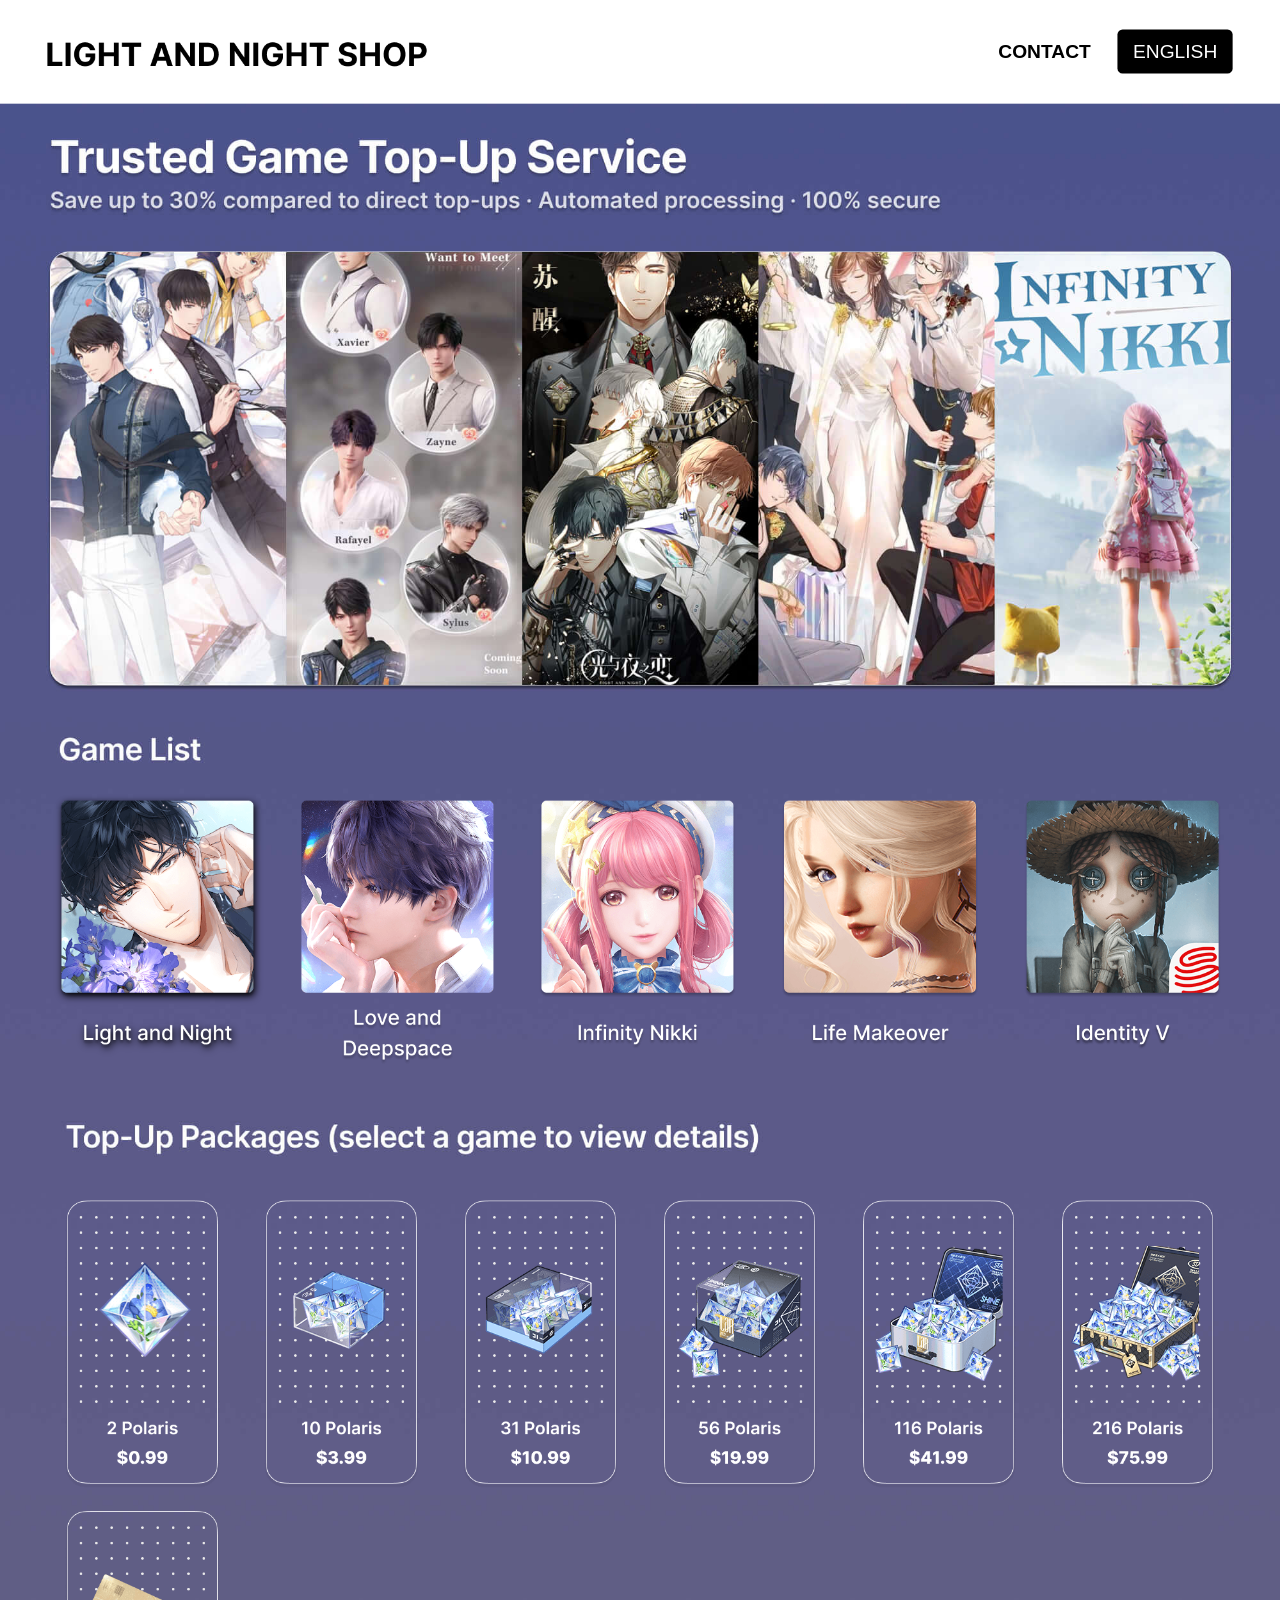
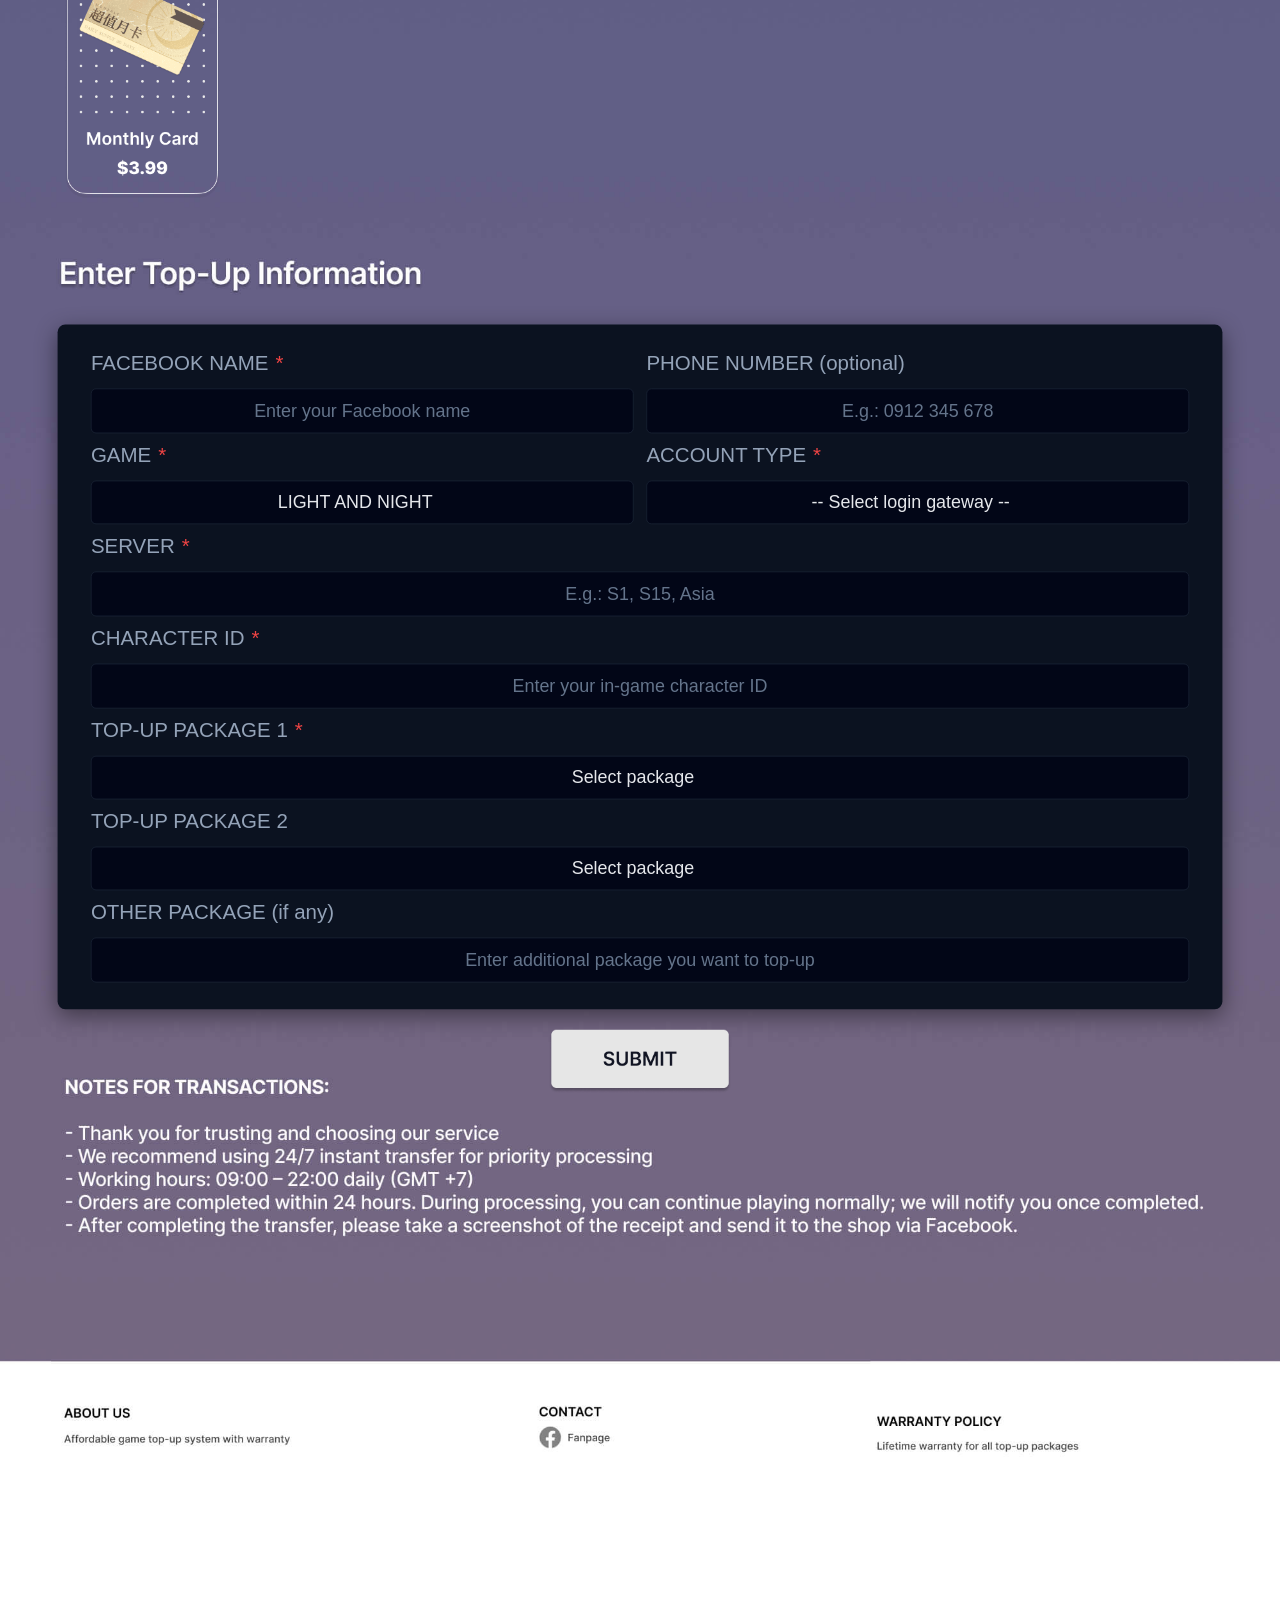
==== en/index.html @ 297139d0 "up" ====
<!doctype html>
<html lang="en">
  <head>
    <meta charset="utf-8" />
    <meta
      name="viewport"
      content="width=device-width,height=device-height,initial-scale=1,user-scalable=no;user-scalable=0;"
    />
    <title>Light And Night Shop</title>
     <meta property="og:image" content="../assets/main/images/thumb-en.png">
    <link
      rel="stylesheet"
      href="../assets/main/images/libraryMainsite-1.1.1.css"
    />
    <link
      rel="preload"
      href="../assets/main/images/libraryMainsite-1.1.1.js"
      as="script"
    />
    <link rel="stylesheet" href="../web.css" />
    <script src="../assets/main/images/fancybox.js"></script>
    <link rel="stylesheet" href="../assets/main/images/fancybox.css" />
    <!-- Google Tag Manager -->
<script>(function(w,d,s,l,i){w[l]=w[l]||[];w[l].push({'gtm.start':
new Date().getTime(),event:'gtm.js'});var f=d.getElementsByTagName(s)[0],
j=d.createElement(s),dl=l!='dataLayer'?'&l='+l:'';j.async=true;j.src=
'https://www.googletagmanager.com/gtm.js?id='+i+dl;f.parentNode.insertBefore(j,f);
})(window,document,'script','dataLayer','GTM-PRLCZ9PH');</script>
<!-- End Google Tag Manager -->
  </head>
  <body class="en">
    <!-- Google Tag Manager (noscript) -->
<noscript><iframe src="https://www.googletagmanager.com/ns.html?id=GTM-PRLCZ9PH"
height="0" width="0" style="display:none;visibility:hidden"></iframe></noscript>
<!-- End Google Tag Manager (noscript) -->

    <div class="MS__layer-loading"><div class="lds-dual-ring"></div></div>
    <div class="layer-rotate" style="display: none">
      <img src="../assets/main/images/layerRotate.gif" loading="lazy" />
    </div>
    <div id="MS__wrapper">
      <section id="web-header">
        <div class="background">
          <img
            src="../assets/web-header/images/bg-en.jpg"
            alt="background"
            class="MS__pc"
          />
          <img
            src="../assets/web-header/images/bg-mb-en.jpg"
            alt="background"
            class="MS__mb"
          />
        </div>
        <div class="content">
          <a
            href="https://www.facebook.com/profile.php?id=61579528781466&mibextid=wwXIfr&rdid=nhiEL1tbycbv2c5R&share_url=https%3A%2F%2Fwww.facebook.com%2Fshare%2F18A13CQRGF%2F%3Fmibextid%3DwwXIfr#"
            target="_blank"
            class="fake-link"
          ></a>
          <div class="list-items">
            <a href="#" class="MS__hover"
              ><img src="../assets/web-header/images/item-1.png" alt="item-1" /></a
            ><a href="#" class="MS__hover"
              ><img src="../assets/web-header/images/item-2.png" alt="item-2" /></a
            ><a href="#" class="MS__hover"
              ><img src="../assets/web-header/images/item-3.png" alt="item-3" /></a
            ><a href="#" class="MS__hover"
              ><img src="../assets/web-header/images/item-4.png" alt="item-4" /></a
            ><a href="#" class="MS__hover"
              ><img src="../assets/web-header/images/item-5.png" alt="item-5"
            /></a>
          </div>
          <img
            src="../assets/web-header/images/goinap-en/PC/item-1.png"
            alt="item-1"
            class="item-detail MS__pc"
          />
          <img
            src="../assets/web-header/images/goinap-en/PC/item-2.png"
            alt="item-2"
            class="item-detail MS__pc"
          />
          <img
            src="../assets/web-header/images/goinap-en/PC/item-3.png"
            alt="item-3"
            class="item-detail MS__pc"
          />
          <img
            src="../assets/web-header/images/goinap-en/PC/item-4.png"
            alt="item-4"
            class="item-detail MS__pc"
          />
          <img
            src="../assets/web-header/images/goinap-en/PC/item-5.png"
            alt="item-5"
            class="item-detail MS__pc"
          />
          <img
            src="../assets/web-header/images/goinap-en/MB/item-1.png"
            alt="item-1"
            class="item-detail MS__mb"
          />
          <img
            src="../assets/web-header/images/goinap-en/MB/item-2.png"
            alt="item-2"
            class="item-detail MS__mb"
          />
          <img
            src="../assets/web-header/images/goinap-en/MB/item-3.png"
            alt="item-3"
            class="item-detail MS__mb"
          />
          <img
            src="../assets/web-header/images/goinap-en/MB/item-4.png"
            alt="item-4"
            class="item-detail MS__mb"
          />
          <img
            src="../assets/web-header/images/goinap-en/MB/item-5.png"
            alt="item-5"
            class="item-detail MS__mb"
          />
          <div class="form-submit">
            <form class="form">
              <div class="form-row">
                <div class="form-group">
                  <label>FACEBOOK NAME <span>*</span></label>
                  <input placeholder="Enter your Facebook name" />
                </div>
                <div class="form-group">
                  <label>PHONE NUMBER (optional)</label>
                  <input placeholder="E.g.: 0912 345 678" />
                </div>
              </div>
              <div class="form-row">
                <div class="form-group">
                  <label>GAME <span>*</span></label>
                  <select id="game-select" required>
                    <option value="">-- Select game --</option>
                  </select>
                </div>
                <div class="form-group">
                  <label>ACCOUNT TYPE <span>*</span></label>
                  <select id="login-select" required>
                    <option>-- Select login gateway --</option>
                  </select>
                </div>
              </div>
              <div class="form-group">
                <label>SERVER <span>*</span></label>
                <input placeholder="E.g.: S1, S15, Asia" required />
              </div>
              <div class="form-group">
                <label>CHARACTER ID <span>*</span></label>
                <input placeholder="Enter your in-game character ID" required />
              </div>
              <div class="form-group">
                <label>TOP-UP PACKAGE 1 <span>*</span></label>
                <select id="package-1-select" required>
                  <option>Select package</option>
                </select>
              </div>
              <div class="form-group">
                <label>TOP-UP PACKAGE 2</label>
                <select id="package-2-select">
                  <option>Select package</option>
                </select>
              </div>
              <div class="form-group">
                <label>OTHER PACKAGE (if any)</label>
                <input
                  placeholder="Enter additional package you want to top-up"
                />
              </div>
              <button type="submit" class="btn-submit MS__hover">
                <img
                  src="../assets/web-header/images/button-en.png"
                  alt="Submit"
                />
              </button>
            </form>
          </div>
        </div>
      </section>
      <div style="display: none" id="success-modal" class="success-modal">
        <div class="success-content">
          <h3>Submission successful</h3>
          <p>Thank you — we have received your information.</p>
        </div>
      </div>
    </div>
    <div class="MS__outer">
      <section id="web-navigation">
        <div class="background">
          <img
            src="../assets/web-navigation/images/bg.jpg"
            alt="background"
            class="MS__pc"
          />
          <img
            src="../assets/web-navigation/images/bg-mb.jpg"
            alt="background"
            class="MS__mb"
          />
        </div>
        <div class="content">
          <a
            href="https://www.facebook.com/profile.php?id=61579528781466&mibextid=wwXIfr&rdid=nhiEL1tbycbv2c5R&share_url=https%3A%2F%2Fwww.facebook.com%2Fshare%2F18A13CQRGF%2F%3Fmibextid%3DwwXIfr#"
            target="_blank"
            >Contact</a
          >
          <div class="box">
            <a
              href="#"
              class="language MJ__toogleActive"
              data-target=".language-sub"
              >English</a
            >
            <a href="https://longmipay-shop.com" class="language language-sub">VietNam</a>
          </div>
        </div>
      </section>
    </div>
    <script>
      var currentPool;
      var varMS = {
        H5: false,
        scaleWidthPC: 2000,
        scaleWidthMB: 768,
        bundles: {
          jquery: true,
          fancybox: false,
          lodash: false,
          swiper: false,
          animate: false,
        },
        callbacks: {
          scaleRoot() {},
        },
      };
    </script>
    <script src="../assets/main/images/libraryMainsite-1.1.1.js"></script>
    <script src="../web.js"></script>
    <link rel="stylesheet" href="../web-sprite.css" />
  </body>
</html>
---- assets/main/images/libraryMainsite-1.1.1.css ----
html{overflow-y:auto;overflow-x:hidden;scroll-behavior:smooth}body{margin:0;padding:0;overflow:hidden;width:100%;height:100%;scroll-behavior:smooth}#MS__wrapper{position:relative;transform-origin:top left;overflow-x:hidden;overflow-y:hidden}.MS__outer{position:fixed;top:0;left:0;bottom:0;right:0;pointer-events:none;height:1000px}@media(orientation: portrait){.MS__outer{height:auto}}@media(orientation: landscape){.MS__hover:hover{filter:brightness(120%);cursor:pointer}}.MS__off{filter:grayscale(1);pointer-events:none}.MS__active{pointer-events:auto}.MS__received{filter:grayscale(0.7);pointer-events:none}.MS__pc{display:block !important}@media(orientation: portrait){.MS__pc{display:none !important}}.MS__mb{display:none !important}@media(orientation: portrait){.MS__mb{display:block !important}}.MS__popup{z-index:-1;width:100%;height:100%;position:absolute;transition:all .3s;display:none}.MS__popup.active{z-index:10;pointer-events:auto;display:block}.MS__popup .MS__opacity{position:absolute;width:100%;height:100%;background:rgba(5,5,5,.9)}.MS__popup .MS__box{display:inline-block;position:absolute;left:50%;transform:translateX(-50%);top:60px}.MS__popup .MS__box .MS__popup-close{display:block;position:absolute;z-index:10}.MS__popup .MS__box .MS__content{position:absolute;top:0;left:0;width:100%;height:100%;box-sizing:border-box}.MS__popup .template_history .table_history{width:100%;overflow-y:auto;scrollbar-width:thin;scrollbar-color:#aaa #ccc}.MS__popup .template_history .table_history::-webkit-scrollbar{width:6px}.MS__popup .template_history .table_history::-webkit-scrollbar-thumb{border-radius:10px}.MS__popup .template_history .table_history::-webkit-scrollbar-track{box-shadow:inset 0 0 5px #ccc;border-radius:10px}.MS__popup .template_history .table_history table{width:98%;margin:0 auto}.MS__popup .template_history nav .pagination>li{display:inline-block;margin-right:5px;margin-left:5px}.MS__popup .template_history nav .pagination>li>a{color:#000;float:left;text-decoration:none !important}.MS__popup .template_history nav .pagination>li>a.page-link,.MS__popup .template_history nav .page-next{padding:5px 14px}.MS__popup .template_history nav .pagination{text-align:center}.MS__popup .template_history nav .pagination{display:flex;align-items:center;justify-content:center}@font-face{font-family:"Roboto-Regular";src:url(assets/main/font/Roboto-Regular.ttf);font-display:swap}.MS__Roboto-Regular{font-family:"Roboto-Regular"}@font-face{font-family:"Barlow-Regular";src:url(assets/main/font/Barlow-Regular.ttf);font-display:swap}.MS__Barlow-Regular{font-family:"Barlow-Regular"}@font-face{font-family:"Felis-Black";src:url(assets/main/font/Felis-Black.otf);font-display:swap}.MS__Felis-Black{font-family:"Felis-Black"}@font-face{font-family:"Beaufortforlol-Bold";src:url(assets/main/font/BEAUFORTFORLOL-BOLD.TTF);font-display:swap}.MS__Beaufortforlol-Bold{font-family:"Beaufortforlol-Bold"}@font-face{font-family:"HongLeiXingShu-Regular";src:url(assets/main/font/HongLeiXingShu.otf);font-display:swap}.MS__HongLeiXingShu-Regular{font-family:"HongLeiXingShu-Regular"}@font-face{font-family:"SVN-Agency-FB-Bold";src:url(assets/main/font/SVN-Agency-FB-bold.ttf);font-display:swap}.MS__SVN-Agency-FB-Bold{font-family:"SVN-Agency-FB-Bold"}@font-face{font-family:"Tahoma-Regular";src:url(assets/main/font/TAHOMA.TTF);font-display:swap}.MS__Tahoma-Regular{font-family:"Tahoma-Regular"}@font-face{font-family:"Signika-Regular";src:url(assets/main/font/Signika-Regular.ttf);font-display:swap}.MS__Signika-Regular{font-family:"Signika-Regular"}@font-face{font-family:"Philosopher-Regular";src:url(assets/main/font/Philosopher-Regular.ttf);font-display:swap}.MS__Philosopher-Regular{font-family:"Philosopher-Regular"}@font-face{font-family:"NotoSansThai-Regular";src:url(assets/main/font/NotoSansThai-Regular.ttf);font-display:swap}.MS__NotoSansThai-Regular{font-family:"NotoSansThai-Regular"}@font-face{font-family:"iCielCadena";src:url(assets/main/font/iCielCadena.otf);font-display:swap}.MS__iCielCadena{font-family:"iCielCadena"}@font-face{font-family:"UTM-Cafeta";src:url(assets/main/font/UTMCAFETA.ttf);font-display:swap}.MS__UTM-Cafeta{font-family:"UTM-Cafeta"}@font-face{font-family:"Sukhumvit-Set";src:url(assets/main/font/sukhumvit-set_bold.ttf);font-display:swap}.MS__Sukhumvit-Set{font-family:"Sukhumvit-Set"}.MS__mt-1{margin-top:10px !important;box-sizing:border-box}.MS__mt-2{margin-top:20px !important;box-sizing:border-box}.MS__mt-3{margin-top:30px !important;box-sizing:border-box}.MS__mt-4{margin-top:40px !important;box-sizing:border-box}.MS__mt-5{margin-top:50px !important;box-sizing:border-box}.MS__mt-6{margin-top:60px !important;box-sizing:border-box}.MS__mt-7{margin-top:70px !important;box-sizing:border-box}.MS__mt-8{margin-top:80px !important;box-sizing:border-box}.MS__mt-9{margin-top:90px !important;box-sizing:border-box}.MS__mt-10{margin-top:100px !important;box-sizing:border-box}.MS__ml-1{margin-left:10px !important;box-sizing:border-box}.MS__ml-2{margin-left:20px !important;box-sizing:border-box}.MS__ml-3{margin-left:30px !important;box-sizing:border-box}.MS__ml-4{margin-left:40px !important;box-sizing:border-box}.MS__ml-5{margin-left:50px !important;box-sizing:border-box}.MS__ml-6{margin-left:60px !important;box-sizing:border-box}.MS__ml-7{margin-left:70px !important;box-sizing:border-box}.MS__ml-8{margin-left:80px !important;box-sizing:border-box}.MS__ml-9{margin-left:90px !important;box-sizing:border-box}.MS__ml-10{margin-left:100px !important;box-sizing:border-box}.MS__mr-1{margin-right:10px !important;box-sizing:border-box}.MS__mr-2{margin-right:20px !important;box-sizing:border-box}.MS__mr-3{margin-right:30px !important;box-sizing:border-box}.MS__mr-4{margin-right:40px !important;box-sizing:border-box}.MS__mr-5{margin-right:50px !important;box-sizing:border-box}.MS__mr-6{margin-right:60px !important;box-sizing:border-box}.MS__mr-7{margin-right:70px !important;box-sizing:border-box}.MS__mr-8{margin-right:80px !important;box-sizing:border-box}.MS__mr-9{margin-right:90px !important;box-sizing:border-box}.MS__mr-10{margin-right:100px !important;box-sizing:border-box}.MS__mb-1{margin-bottom:10px !important;box-sizing:border-box}.MS__mb-2{margin-bottom:20px !important;box-sizing:border-box}.MS__mb-3{margin-bottom:30px !important;box-sizing:border-box}.MS__mb-4{margin-bottom:40px !important;box-sizing:border-box}.MS__mb-5{margin-bottom:50px !important;box-sizing:border-box}.MS__mb-6{margin-bottom:60px !important;box-sizing:border-box}.MS__mb-7{margin-bottom:70px !important;box-sizing:border-box}.MS__mb-8{margin-bottom:80px !important;box-sizing:border-box}.MS__mb-9{margin-bottom:90px !important;box-sizing:border-box}.MS__mb-10{margin-bottom:100px !important;box-sizing:border-box}.MS__pt-1{padding-top:10px !important;box-sizing:border-box}.MS__pt-2{padding-top:20px !important;box-sizing:border-box}.MS__pt-3{padding-top:30px !important;box-sizing:border-box}.MS__pt-4{padding-top:40px !important;box-sizing:border-box}.MS__pt-5{padding-top:50px !important;box-sizing:border-box}.MS__pt-6{padding-top:60px !important;box-sizing:border-box}.MS__pt-7{padding-top:70px !important;box-sizing:border-box}.MS__pt-8{padding-top:80px !important;box-sizing:border-box}.MS__pt-9{padding-top:90px !important;box-sizing:border-box}.MS__pt-10{padding-top:100px !important;box-sizing:border-box}.MS__pl-1{padding-left:10px !important;box-sizing:border-box}.MS__pl-2{padding-left:20px !important;box-sizing:border-box}.MS__pl-3{padding-left:30px !important;box-sizing:border-box}.MS__pl-4{padding-left:40px !important;box-sizing:border-box}.MS__pl-5{padding-left:50px !important;box-sizing:border-box}.MS__pl-6{padding-left:60px !important;box-sizing:border-box}.MS__pl-7{padding-left:70px !important;box-sizing:border-box}.MS__pl-8{padding-left:80px !important;box-sizing:border-box}.MS__pl-9{padding-left:90px !important;box-sizing:border-box}.MS__pl-10{padding-left:100px !important;box-sizing:border-box}.MS__pr-1{padding-right:10px !important;box-sizing:border-box}.MS__pr-2{padding-right:20px !important;box-sizing:border-box}.MS__pr-3{padding-right:30px !important;box-sizing:border-box}.MS__pr-4{padding-right:40px !important;box-sizing:border-box}.MS__pr-5{padding-right:50px !important;box-sizing:border-box}.MS__pr-6{padding-right:60px !important;box-sizing:border-box}.MS__pr-7{padding-right:70px !important;box-sizing:border-box}.MS__pr-8{padding-right:80px !important;box-sizing:border-box}.MS__pr-9{padding-right:90px !important;box-sizing:border-box}.MS__pr-10{padding-right:100px !important;box-sizing:border-box}.MS__pb-1{padding-bottom:10px !important;box-sizing:border-box}.MS__pb-2{padding-bottom:20px !important;box-sizing:border-box}.MS__pb-3{padding-bottom:30px !important;box-sizing:border-box}.MS__pb-4{padding-bottom:40px !important;box-sizing:border-box}.MS__pb-5{padding-bottom:50px !important;box-sizing:border-box}.MS__pb-6{padding-bottom:60px !important;box-sizing:border-box}.MS__pb-7{padding-bottom:70px !important;box-sizing:border-box}.MS__pb-8{padding-bottom:80px !important;box-sizing:border-box}.MS__pb-9{padding-bottom:90px !important;box-sizing:border-box}.MS__pb-10{padding-bottom:100px !important;box-sizing:border-box}.MS__ps-t-1{position:relative !important;top:1px !important}.MS__ps-t-2{position:relative !important;top:2px !important}.MS__ps-t-3{position:relative !important;top:3px !important}.MS__ps-t-4{position:relative !important;top:4px !important}.MS__ps-t-5{position:relative !important;top:5px !important}.MS__ps-t-6{position:relative !important;top:6px !important}.MS__ps-t-7{position:relative !important;top:7px !important}.MS__ps-t-8{position:relative !important;top:8px !important}.MS__ps-t-9{position:relative !important;top:9px !important}.MS__ps-t-10{position:relative !important;top:10px !important}.MS__ps-t-11{position:relative !important;top:11px !important}.MS__ps-t-12{position:relative !important;top:12px !important}.MS__ps-t-13{position:relative !important;top:13px !important}.MS__ps-t-14{position:relative !important;top:14px !important}.MS__ps-t-15{position:relative !important;top:15px !important}.MS__ps-t-16{position:relative !important;top:16px !important}.MS__ps-t-17{position:relative !important;top:17px !important}.MS__ps-t-18{position:relative !important;top:18px !important}.MS__ps-t-19{position:relative !important;top:19px !important}.MS__ps-t-20{position:relative !important;top:20px !important}.MS__ps-t-21{position:relative !important;top:21px !important}.MS__ps-t-22{position:relative !important;top:22px !important}.MS__ps-t-23{position:relative !important;top:23px !important}.MS__ps-t-24{position:relative !important;top:24px !important}.MS__ps-t-25{position:relative !important;top:25px !important}.MS__ps-t-26{position:relative !important;top:26px !important}.MS__ps-t-27{position:relative !important;top:27px !important}.MS__ps-t-28{position:relative !important;top:28px !important}.MS__ps-t-29{position:relative !important;top:29px !important}.MS__ps-t-30{position:relative !important;top:30px !important}.MS__ps-t-31{position:relative !important;top:31px !important}.MS__ps-t-32{position:relative !important;top:32px !important}.MS__ps-t-33{position:relative !important;top:33px !important}.MS__ps-t-34{position:relative !important;top:34px !important}.MS__ps-t-35{position:relative !important;top:35px !important}.MS__ps-t-36{position:relative !important;top:36px !important}.MS__ps-t-37{position:relative !important;top:37px !important}.MS__ps-t-38{position:relative !important;top:38px !important}.MS__ps-t-39{position:relative !important;top:39px !important}.MS__ps-t-40{position:relative !important;top:40px !important}.MS__ps-t-41{position:relative !important;top:41px !important}.MS__ps-t-42{position:relative !important;top:42px !important}.MS__ps-t-43{position:relative !important;top:43px !important}.MS__ps-t-44{position:relative !important;top:44px !important}.MS__ps-t-45{position:relative !important;top:45px !important}.MS__ps-t-46{position:relative !important;top:46px !important}.MS__ps-t-47{position:relative !important;top:47px !important}.MS__ps-t-48{position:relative !important;top:48px !important}.MS__ps-t-49{position:relative !important;top:49px !important}.MS__ps-t-50{position:relative !important;top:50px !important}.MS__ps-t-51{position:relative !important;top:51px !important}.MS__ps-t-52{position:relative !important;top:52px !important}.MS__ps-t-53{position:relative !important;top:53px !important}.MS__ps-t-54{position:relative !important;top:54px !important}.MS__ps-t-55{position:relative !important;top:55px !important}.MS__ps-t-56{position:relative !important;top:56px !important}.MS__ps-t-57{position:relative !important;top:57px !important}.MS__ps-t-58{position:relative !important;top:58px !important}.MS__ps-t-59{position:relative !important;top:59px !important}.MS__ps-t-60{position:relative !important;top:60px !important}.MS__ps-t-61{position:relative !important;top:61px !important}.MS__ps-t-62{position:relative !important;top:62px !important}.MS__ps-t-63{position:relative !important;top:63px !important}.MS__ps-t-64{position:relative !important;top:64px !important}.MS__ps-t-65{position:relative !important;top:65px !important}.MS__ps-t-66{position:relative !important;top:66px !important}.MS__ps-t-67{position:relative !important;top:67px !important}.MS__ps-t-68{position:relative !important;top:68px !important}.MS__ps-t-69{position:relative !important;top:69px !important}.MS__ps-t-70{position:relative !important;top:70px !important}.MS__ps-t-71{position:relative !important;top:71px !important}.MS__ps-t-72{position:relative !important;top:72px !important}.MS__ps-t-73{position:relative !important;top:73px !important}.MS__ps-t-74{position:relative !important;top:74px !important}.MS__ps-t-75{position:relative !important;top:75px !important}.MS__ps-t-76{position:relative !important;top:76px !important}.MS__ps-t-77{position:relative !important;top:77px !important}.MS__ps-t-78{position:relative !important;top:78px !important}.MS__ps-t-79{position:relative !important;top:79px !important}.MS__ps-t-80{position:relative !important;top:80px !important}.MS__ps-t-81{position:relative !important;top:81px !important}.MS__ps-t-82{position:relative !important;top:82px !important}.MS__ps-t-83{position:relative !important;top:83px !important}.MS__ps-t-84{position:relative !important;top:84px !important}.MS__ps-t-85{position:relative !important;top:85px !important}.MS__ps-t-86{position:relative !important;top:86px !important}.MS__ps-t-87{position:relative !important;top:87px !important}.MS__ps-t-88{position:relative !important;top:88px !important}.MS__ps-t-89{position:relative !important;top:89px !important}.MS__ps-t-90{position:relative !important;top:90px !important}.MS__ps-t-91{position:relative !important;top:91px !important}.MS__ps-t-92{position:relative !important;top:92px !important}.MS__ps-t-93{position:relative !important;top:93px !important}.MS__ps-t-94{position:relative !important;top:94px !important}.MS__ps-t-95{position:relative !important;top:95px !important}.MS__ps-t-96{position:relative !important;top:96px !important}.MS__ps-t-97{position:relative !important;top:97px !important}.MS__ps-t-98{position:relative !important;top:98px !important}.MS__ps-t-99{position:relative !important;top:99px !important}.MS__ps-t-100{position:relative !important;top:100px !important}.MS__ps-l-1{position:relative !important;left:1px !important}.MS__ps-l-2{position:relative !important;left:2px !important}.MS__ps-l-3{position:relative !important;left:3px !important}.MS__ps-l-4{position:relative !important;left:4px !important}.MS__ps-l-5{position:relative !important;left:5px !important}.MS__ps-l-6{position:relative !important;left:6px !important}.MS__ps-l-7{position:relative !important;left:7px !important}.MS__ps-l-8{position:relative !important;left:8px !important}.MS__ps-l-9{position:relative !important;left:9px !important}.MS__ps-l-10{position:relative !important;left:10px !important}.MS__ps-l-11{position:relative !important;left:11px !important}.MS__ps-l-12{position:relative !important;left:12px !important}.MS__ps-l-13{position:relative !important;left:13px !important}.MS__ps-l-14{position:relative !important;left:14px !important}.MS__ps-l-15{position:relative !important;left:15px !important}.MS__ps-l-16{position:relative !important;left:16px !important}.MS__ps-l-17{position:relative !important;left:17px !important}.MS__ps-l-18{position:relative !important;left:18px !important}.MS__ps-l-19{position:relative !important;left:19px !important}.MS__ps-l-20{position:relative !important;left:20px !important}.MS__ps-l-21{position:relative !important;left:21px !important}.MS__ps-l-22{position:relative !important;left:22px !important}.MS__ps-l-23{position:relative !important;left:23px !important}.MS__ps-l-24{position:relative !important;left:24px !important}.MS__ps-l-25{position:relative !important;left:25px !important}.MS__ps-l-26{position:relative !important;left:26px !important}.MS__ps-l-27{position:relative !important;left:27px !important}.MS__ps-l-28{position:relative !important;left:28px !important}.MS__ps-l-29{position:relative !important;left:29px !important}.MS__ps-l-30{position:relative !important;left:30px !important}.MS__ps-l-31{position:relative !important;left:31px !important}.MS__ps-l-32{position:relative !important;left:32px !important}.MS__ps-l-33{position:relative !important;left:33px !important}.MS__ps-l-34{position:relative !important;left:34px !important}.MS__ps-l-35{position:relative !important;left:35px !important}.MS__ps-l-36{position:relative !important;left:36px !important}.MS__ps-l-37{position:relative !important;left:37px !important}.MS__ps-l-38{position:relative !important;left:38px !important}.MS__ps-l-39{position:relative !important;left:39px !important}.MS__ps-l-40{position:relative !important;left:40px !important}.MS__ps-l-41{position:relative !important;left:41px !important}.MS__ps-l-42{position:relative !important;left:42px !important}.MS__ps-l-43{position:relative !important;left:43px !important}.MS__ps-l-44{position:relative !important;left:44px !important}.MS__ps-l-45{position:relative !important;left:45px !important}.MS__ps-l-46{position:relative !important;left:46px !important}.MS__ps-l-47{position:relative !important;left:47px !important}.MS__ps-l-48{position:relative !important;left:48px !important}.MS__ps-l-49{position:relative !important;left:49px !important}.MS__ps-l-50{position:relative !important;left:50px !important}.MS__ps-l-51{position:relative !important;left:51px !important}.MS__ps-l-52{position:relative !important;left:52px !important}.MS__ps-l-53{position:relative !important;left:53px !important}.MS__ps-l-54{position:relative !important;left:54px !important}.MS__ps-l-55{position:relative !important;left:55px !important}.MS__ps-l-56{position:relative !important;left:56px !important}.MS__ps-l-57{position:relative !important;left:57px !important}.MS__ps-l-58{position:relative !important;left:58px !important}.MS__ps-l-59{position:relative !important;left:59px !important}.MS__ps-l-60{position:relative !important;left:60px !important}.MS__ps-l-61{position:relative !important;left:61px !important}.MS__ps-l-62{position:relative !important;left:62px !important}.MS__ps-l-63{position:relative !important;left:63px !important}.MS__ps-l-64{position:relative !important;left:64px !important}.MS__ps-l-65{position:relative !important;left:65px !important}.MS__ps-l-66{position:relative !important;left:66px !important}.MS__ps-l-67{position:relative !important;left:67px !important}.MS__ps-l-68{position:relative !important;left:68px !important}.MS__ps-l-69{position:relative !important;left:69px !important}.MS__ps-l-70{position:relative !important;left:70px !important}.MS__ps-l-71{position:relative !important;left:71px !important}.MS__ps-l-72{position:relative !important;left:72px !important}.MS__ps-l-73{position:relative !important;left:73px !important}.MS__ps-l-74{position:relative !important;left:74px !important}.MS__ps-l-75{position:relative !important;left:75px !important}.MS__ps-l-76{position:relative !important;left:76px !important}.MS__ps-l-77{position:relative !important;left:77px !important}.MS__ps-l-78{position:relative !important;left:78px !important}.MS__ps-l-79{position:relative !important;left:79px !important}.MS__ps-l-80{position:relative !important;left:80px !important}.MS__ps-l-81{position:relative !important;left:81px !important}.MS__ps-l-82{position:relative !important;left:82px !important}.MS__ps-l-83{position:relative !important;left:83px !important}.MS__ps-l-84{position:relative !important;left:84px !important}.MS__ps-l-85{position:relative !important;left:85px !important}.MS__ps-l-86{position:relative !important;left:86px !important}.MS__ps-l-87{position:relative !important;left:87px !important}.MS__ps-l-88{position:relative !important;left:88px !important}.MS__ps-l-89{position:relative !important;left:89px !important}.MS__ps-l-90{position:relative !important;left:90px !important}.MS__ps-l-91{position:relative !important;left:91px !important}.MS__ps-l-92{position:relative !important;left:92px !important}.MS__ps-l-93{position:relative !important;left:93px !important}.MS__ps-l-94{position:relative !important;left:94px !important}.MS__ps-l-95{position:relative !important;left:95px !important}.MS__ps-l-96{position:relative !important;left:96px !important}.MS__ps-l-97{position:relative !important;left:97px !important}.MS__ps-l-98{position:relative !important;left:98px !important}.MS__ps-l-99{position:relative !important;left:99px !important}.MS__ps-l-100{position:relative !important;left:100px !important}.MS__ps-r-1{position:relative !important;right:1px !important}.MS__ps-r-2{position:relative !important;right:2px !important}.MS__ps-r-3{position:relative !important;right:3px !important}.MS__ps-r-4{position:relative !important;right:4px !important}.MS__ps-r-5{position:relative !important;right:5px !important}.MS__ps-r-6{position:relative !important;right:6px !important}.MS__ps-r-7{position:relative !important;right:7px !important}.MS__ps-r-8{position:relative !important;right:8px !important}.MS__ps-r-9{position:relative !important;right:9px !important}.MS__ps-r-10{position:relative !important;right:10px !important}.MS__ps-r-11{position:relative !important;right:11px !important}.MS__ps-r-12{position:relative !important;right:12px !important}.MS__ps-r-13{position:relative !important;right:13px !important}.MS__ps-r-14{position:relative !important;right:14px !important}.MS__ps-r-15{position:relative !important;right:15px !important}.MS__ps-r-16{position:relative !important;right:16px !important}.MS__ps-r-17{position:relative !important;right:17px !important}.MS__ps-r-18{position:relative !important;right:18px !important}.MS__ps-r-19{position:relative !important;right:19px !important}.MS__ps-r-20{position:relative !important;right:20px !important}.MS__ps-r-21{position:relative !important;right:21px !important}.MS__ps-r-22{position:relative !important;right:22px !important}.MS__ps-r-23{position:relative !important;right:23px !important}.MS__ps-r-24{position:relative !important;right:24px !important}.MS__ps-r-25{position:relative !important;right:25px !important}.MS__ps-r-26{position:relative !important;right:26px !important}.MS__ps-r-27{position:relative !important;right:27px !important}.MS__ps-r-28{position:relative !important;right:28px !important}.MS__ps-r-29{position:relative !important;right:29px !important}.MS__ps-r-30{position:relative !important;right:30px !important}.MS__ps-r-31{position:relative !important;right:31px !important}.MS__ps-r-32{position:relative !important;right:32px !important}.MS__ps-r-33{position:relative !important;right:33px !important}.MS__ps-r-34{position:relative !important;right:34px !important}.MS__ps-r-35{position:relative !important;right:35px !important}.MS__ps-r-36{position:relative !important;right:36px !important}.MS__ps-r-37{position:relative !important;right:37px !important}.MS__ps-r-38{position:relative !important;right:38px !important}.MS__ps-r-39{position:relative !important;right:39px !important}.MS__ps-r-40{position:relative !important;right:40px !important}.MS__ps-r-41{position:relative !important;right:41px !important}.MS__ps-r-42{position:relative !important;right:42px !important}.MS__ps-r-43{position:relative !important;right:43px !important}.MS__ps-r-44{position:relative !important;right:44px !important}.MS__ps-r-45{position:relative !important;right:45px !important}.MS__ps-r-46{position:relative !important;right:46px !important}.MS__ps-r-47{position:relative !important;right:47px !important}.MS__ps-r-48{position:relative !important;right:48px !important}.MS__ps-r-49{position:relative !important;right:49px !important}.MS__ps-r-50{position:relative !important;right:50px !important}.MS__ps-r-51{position:relative !important;right:51px !important}.MS__ps-r-52{position:relative !important;right:52px !important}.MS__ps-r-53{position:relative !important;right:53px !important}.MS__ps-r-54{position:relative !important;right:54px !important}.MS__ps-r-55{position:relative !important;right:55px !important}.MS__ps-r-56{position:relative !important;right:56px !important}.MS__ps-r-57{position:relative !important;right:57px !important}.MS__ps-r-58{position:relative !important;right:58px !important}.MS__ps-r-59{position:relative !important;right:59px !important}.MS__ps-r-60{position:relative !important;right:60px !important}.MS__ps-r-61{position:relative !important;right:61px !important}.MS__ps-r-62{position:relative !important;right:62px !important}.MS__ps-r-63{position:relative !important;right:63px !important}.MS__ps-r-64{position:relative !important;right:64px !important}.MS__ps-r-65{position:relative !important;right:65px !important}.MS__ps-r-66{position:relative !important;right:66px !important}.MS__ps-r-67{position:relative !important;right:67px !important}.MS__ps-r-68{position:relative !important;right:68px !important}.MS__ps-r-69{position:relative !important;right:69px !important}.MS__ps-r-70{position:relative !important;right:70px !important}.MS__ps-r-71{position:relative !important;right:71px !important}.MS__ps-r-72{position:relative !important;right:72px !important}.MS__ps-r-73{position:relative !important;right:73px !important}.MS__ps-r-74{position:relative !important;right:74px !important}.MS__ps-r-75{position:relative !important;right:75px !important}.MS__ps-r-76{position:relative !important;right:76px !important}.MS__ps-r-77{position:relative !important;right:77px !important}.MS__ps-r-78{position:relative !important;right:78px !important}.MS__ps-r-79{position:relative !important;right:79px !important}.MS__ps-r-80{position:relative !important;right:80px !important}.MS__ps-r-81{position:relative !important;right:81px !important}.MS__ps-r-82{position:relative !important;right:82px !important}.MS__ps-r-83{position:relative !important;right:83px !important}.MS__ps-r-84{position:relative !important;right:84px !important}.MS__ps-r-85{position:relative !important;right:85px !important}.MS__ps-r-86{position:relative !important;right:86px !important}.MS__ps-r-87{position:relative !important;right:87px !important}.MS__ps-r-88{position:relative !important;right:88px !important}.MS__ps-r-89{position:relative !important;right:89px !important}.MS__ps-r-90{position:relative !important;right:90px !important}.MS__ps-r-91{position:relative !important;right:91px !important}.MS__ps-r-92{position:relative !important;right:92px !important}.MS__ps-r-93{position:relative !important;right:93px !important}.MS__ps-r-94{position:relative !important;right:94px !important}.MS__ps-r-95{position:relative !important;right:95px !important}.MS__ps-r-96{position:relative !important;right:96px !important}.MS__ps-r-97{position:relative !important;right:97px !important}.MS__ps-r-98{position:relative !important;right:98px !important}.MS__ps-r-99{position:relative !important;right:99px !important}.MS__ps-r-100{position:relative !important;right:100px !important}.MS__ps-b-1{position:relative !important;bottom:1px !important}.MS__ps-b-2{position:relative !important;bottom:2px !important}.MS__ps-b-3{position:relative !important;bottom:3px !important}.MS__ps-b-4{position:relative !important;bottom:4px !important}.MS__ps-b-5{position:relative !important;bottom:5px !important}.MS__ps-b-6{position:relative !important;bottom:6px !important}.MS__ps-b-7{position:relative !important;bottom:7px !important}.MS__ps-b-8{position:relative !important;bottom:8px !important}.MS__ps-b-9{position:relative !important;bottom:9px !important}.MS__ps-b-10{position:relative !important;bottom:10px !important}.MS__ps-b-11{position:relative !important;bottom:11px !important}.MS__ps-b-12{position:relative !important;bottom:12px !important}.MS__ps-b-13{position:relative !important;bottom:13px !important}.MS__ps-b-14{position:relative !important;bottom:14px !important}.MS__ps-b-15{position:relative !important;bottom:15px !important}.MS__ps-b-16{position:relative !important;bottom:16px !important}.MS__ps-b-17{position:relative !important;bottom:17px !important}.MS__ps-b-18{position:relative !important;bottom:18px !important}.MS__ps-b-19{position:relative !important;bottom:19px !important}.MS__ps-b-20{position:relative !important;bottom:20px !important}.MS__ps-b-21{position:relative !important;bottom:21px !important}.MS__ps-b-22{position:relative !important;bottom:22px !important}.MS__ps-b-23{position:relative !important;bottom:23px !important}.MS__ps-b-24{position:relative !important;bottom:24px !important}.MS__ps-b-25{position:relative !important;bottom:25px !important}.MS__ps-b-26{position:relative !important;bottom:26px !important}.MS__ps-b-27{position:relative !important;bottom:27px !important}.MS__ps-b-28{position:relative !important;bottom:28px !important}.MS__ps-b-29{position:relative !important;bottom:29px !important}.MS__ps-b-30{position:relative !important;bottom:30px !important}.MS__ps-b-31{position:relative !important;bottom:31px !important}.MS__ps-b-32{position:relative !important;bottom:32px !important}.MS__ps-b-33{position:relative !important;bottom:33px !important}.MS__ps-b-34{position:relative !important;bottom:34px !important}.MS__ps-b-35{position:relative !important;bottom:35px !important}.MS__ps-b-36{position:relative !important;bottom:36px !important}.MS__ps-b-37{position:relative !important;bottom:37px !important}.MS__ps-b-38{position:relative !important;bottom:38px !important}.MS__ps-b-39{position:relative !important;bottom:39px !important}.MS__ps-b-40{position:relative !important;bottom:40px !important}.MS__ps-b-41{position:relative !important;bottom:41px !important}.MS__ps-b-42{position:relative !important;bottom:42px !important}.MS__ps-b-43{position:relative !important;bottom:43px !important}.MS__ps-b-44{position:relative !important;bottom:44px !important}.MS__ps-b-45{position:relative !important;bottom:45px !important}.MS__ps-b-46{position:relative !important;bottom:46px !important}.MS__ps-b-47{position:relative !important;bottom:47px !important}.MS__ps-b-48{position:relative !important;bottom:48px !important}.MS__ps-b-49{position:relative !important;bottom:49px !important}.MS__ps-b-50{position:relative !important;bottom:50px !important}.MS__ps-b-51{position:relative !important;bottom:51px !important}.MS__ps-b-52{position:relative !important;bottom:52px !important}.MS__ps-b-53{position:relative !important;bottom:53px !important}.MS__ps-b-54{position:relative !important;bottom:54px !important}.MS__ps-b-55{position:relative !important;bottom:55px !important}.MS__ps-b-56{position:relative !important;bottom:56px !important}.MS__ps-b-57{position:relative !important;bottom:57px !important}.MS__ps-b-58{position:relative !important;bottom:58px !important}.MS__ps-b-59{position:relative !important;bottom:59px !important}.MS__ps-b-60{position:relative !important;bottom:60px !important}.MS__ps-b-61{position:relative !important;bottom:61px !important}.MS__ps-b-62{position:relative !important;bottom:62px !important}.MS__ps-b-63{position:relative !important;bottom:63px !important}.MS__ps-b-64{position:relative !important;bottom:64px !important}.MS__ps-b-65{position:relative !important;bottom:65px !important}.MS__ps-b-66{position:relative !important;bottom:66px !important}.MS__ps-b-67{position:relative !important;bottom:67px !important}.MS__ps-b-68{position:relative !important;bottom:68px !important}.MS__ps-b-69{position:relative !important;bottom:69px !important}.MS__ps-b-70{position:relative !important;bottom:70px !important}.MS__ps-b-71{position:relative !important;bottom:71px !important}.MS__ps-b-72{position:relative !important;bottom:72px !important}.MS__ps-b-73{position:relative !important;bottom:73px !important}.MS__ps-b-74{position:relative !important;bottom:74px !important}.MS__ps-b-75{position:relative !important;bottom:75px !important}.MS__ps-b-76{position:relative !important;bottom:76px !important}.MS__ps-b-77{position:relative !important;bottom:77px !important}.MS__ps-b-78{position:relative !important;bottom:78px !important}.MS__ps-b-79{position:relative !important;bottom:79px !important}.MS__ps-b-80{position:relative !important;bottom:80px !important}.MS__ps-b-81{position:relative !important;bottom:81px !important}.MS__ps-b-82{position:relative !important;bottom:82px !important}.MS__ps-b-83{position:relative !important;bottom:83px !important}.MS__ps-b-84{position:relative !important;bottom:84px !important}.MS__ps-b-85{position:relative !important;bottom:85px !important}.MS__ps-b-86{position:relative !important;bottom:86px !important}.MS__ps-b-87{position:relative !important;bottom:87px !important}.MS__ps-b-88{position:relative !important;bottom:88px !important}.MS__ps-b-89{position:relative !important;bottom:89px !important}.MS__ps-b-90{position:relative !important;bottom:90px !important}.MS__ps-b-91{position:relative !important;bottom:91px !important}.MS__ps-b-92{position:relative !important;bottom:92px !important}.MS__ps-b-93{position:relative !important;bottom:93px !important}.MS__ps-b-94{position:relative !important;bottom:94px !important}.MS__ps-b-95{position:relative !important;bottom:95px !important}.MS__ps-b-96{position:relative !important;bottom:96px !important}.MS__ps-b-97{position:relative !important;bottom:97px !important}.MS__ps-b-98{position:relative !important;bottom:98px !important}.MS__ps-b-99{position:relative !important;bottom:99px !important}.MS__ps-b-100{position:relative !important;bottom:100px !important}.MS__upfont-1{font-size:110% !important}.MS__upfont-2{font-size:120% !important}.MS__upfont-3{font-size:130% !important}.MS__upfont-4{font-size:140% !important}.MS__upfont-5{font-size:150% !important}.MS__upfont-6{font-size:160% !important}.MS__upfont-7{font-size:170% !important}.MS__upfont-8{font-size:180% !important}.MS__upfont-9{font-size:190% !important}.MS__upfont-10{font-size:200% !important}.MS__rotate-phone{position:absolute;top:0;left:0;right:0;bottom:0;z-index:10000;display:flex;align-items:center;justify-content:center;background-color:#000;pointer-events:none}.MS__layer-loading,.layer{width:100%;height:100%;background-color:#000;position:fixed;z-index:100;opacity:1;transition:opacity .5s linear}.lds-dual-ring{position:absolute;left:50%;top:50%;transform:translate(-50%, -50%);display:inline-block;width:80px;height:80px;opacity:1;transition:opacity .3s linear}.lds-dual-ring::after{content:" ";display:block;width:64px;height:64px;margin:8px;border-radius:50%;border:6px solid #fff;border-color:#fff rgba(0,0,0,0) #fff rgba(0,0,0,0);animation:lds-dual-ring 1.2s linear infinite}@keyframes lds-dual-ring{0%{transform:rotate(0deg)}100%{transform:rotate(360deg)}}*{margin:0;padding:0;border:0;font-size:100%}*::-webkit-scrollbar{width:6px}*::-webkit-scrollbar-thumb{border-radius:10px}*::-webkit-scrollbar-track{box-shadow:inset 0 0 5px #ccc;border-radius:10px}*::-webkit-scrollbar-thumb{background:#1b203e}button{background-color:rgba(0,0,0,0)}

/*# sourceMappingURL=libraryMainsite-1.1.1.css.map*/
---- web.css ----
section{-webkit-overflow-scrolling:touch;overscroll-behavior:contain}body{font-family:Arial}.layer-rotate{width:100%;height:100%;background-color:#000;position:fixed;z-index:100;opacity:1;transition:opacity .5s linear}.layer-rotate img{position:absolute;left:50%;top:50%;transform:translate(-50%, -50%)}
#web-header{position:relative;height:4811px}#web-header .background{position:absolute;top:0;left:0}#web-header .content{position:absolute;left:0;top:0;right:0;bottom:0;box-sizing:border-box}#web-header .content .fake-link{position:absolute;width:130px;height:50px;bottom:42px;left:42%}@media(max-width: 768px){#web-header .content .fake-link{bottom:100px}}#web-header .content .list-items{display:flex;position:absolute;top:26%;width:100%;justify-content:center;gap:71px}@media(max-width: 768px){#web-header .content .list-items{flex-wrap:wrap;transform:translateX(-50%) scale(0.75);top:13.5%;transform-origin:center;left:50%;justify-content:flex-start;row-gap:25px;column-gap:135px}}#web-header .content .list-items a.is-active{filter:drop-shadow(2px 4px 6px black)}#web-header .content .item-detail{position:absolute;left:50%;transform:translateX(-50%);top:39%}#web-header .content .item-detail.Hide{display:none !important}#web-header .content .form-submit{border-radius:12px;background:#0b1220;box-shadow:0 10px 35px rgba(0,0,0,.45);position:absolute;top:62.5%;left:50%;transform:translateX(-50%);width:91%;padding:42px 52px;box-sizing:border-box;margin:0}@media(max-width: 768px){#web-header .content .form-submit{top:61%;width:85%;padding:32px 32px 4px}}#web-header .content .form-submit .btn-submit{position:absolute;bottom:-135px;left:50%;transform:translateX(-50%)}@media(max-width: 768px){#web-header .content .form-submit .btn-submit{bottom:-110px;transform:translateX(-50%) scale(0.8)}}#web-header .content .form-submit .form{display:flex;flex-direction:column;gap:16px}@media(min-width: 769px){#web-header .content .form-submit .form .form-row{display:grid;grid-template-columns:1fr 1fr;gap:20px}}#web-header .content .form-submit .form .form-group{display:flex;flex-direction:column;position:relative}@media(max-width: 768px){#web-header .content .form-submit .form .form-group{margin-bottom:21px}}#web-header .content .form-submit .form .form-group label{color:#94a3b8;font-weight:500;font-size:32px;margin-bottom:21px}@media(max-width: 768px){#web-header .content .form-submit .form .form-group label{font-size:24px;margin-bottom:14px}}#web-header .content .form-submit .form .form-group label span{color:#ef4444;margin-left:2px}#web-header .content .form-submit .form .form-group input,#web-header .content .form-submit .form .form-group select{width:100%;height:68px;background:#020617;border:1px solid #1e293b;border-radius:8px;padding:0 14px;font-size:14px;color:#e5e7eb;outline:none;transition:all .2s ease;width:auto;font-size:28px;text-align:center}@media(max-width: 768px){#web-header .content .form-submit .form .form-group input,#web-header .content .form-submit .form .form-group select{font-size:25px;height:62px}}#web-header .content .form-submit .form .form-group input::placeholder,#web-header .content .form-submit .form .form-group select::placeholder{color:#64748b}#web-header .content .form-submit .form .form-group input:focus,#web-header .content .form-submit .form .form-group select:focus{border-color:#6366f1;box-shadow:0 0 0 1px rgba(99,102,241,.5)}#web-header .content .form-submit .form .form-group select{appearance:none;padding-right:36px;cursor:pointer}
#web-navigation{position:relative;height:162px;pointer-events:auto}#web-navigation .background{position:absolute;top:0;left:0}#web-navigation .content{position:absolute;left:0;top:0;right:0;bottom:0;box-sizing:border-box}#web-navigation .content{display:flex;justify-content:flex-end;align-items:center;box-sizing:border-box;padding:0 74px;gap:42px;font-size:30px;text-transform:uppercase}@media(max-width: 768px){#web-navigation .content{gap:32px;font-size:21px;padding:0 28px}}#web-navigation .content a{text-decoration:none;color:#000;font-weight:bold}#web-navigation .content .box{position:relative}#web-navigation .content .box .language{box-sizing:border-box;padding:18px 24px;border-radius:8px;background-color:#000;color:#fff;font-weight:400}@media(max-width: 768px){#web-navigation .content .box .language{padding:12px}}#web-navigation .content .box .language-sub{position:absolute;transform-origin:right;right:0;transform:scale(0.8);top:60px;display:none}@media(max-width: 768px){#web-navigation .content .box .language-sub{top:45px}}#web-navigation .content .box .language-sub.active{display:block}

/*# sourceMappingURL=web.css.map*/
---- web-sprite.css ----

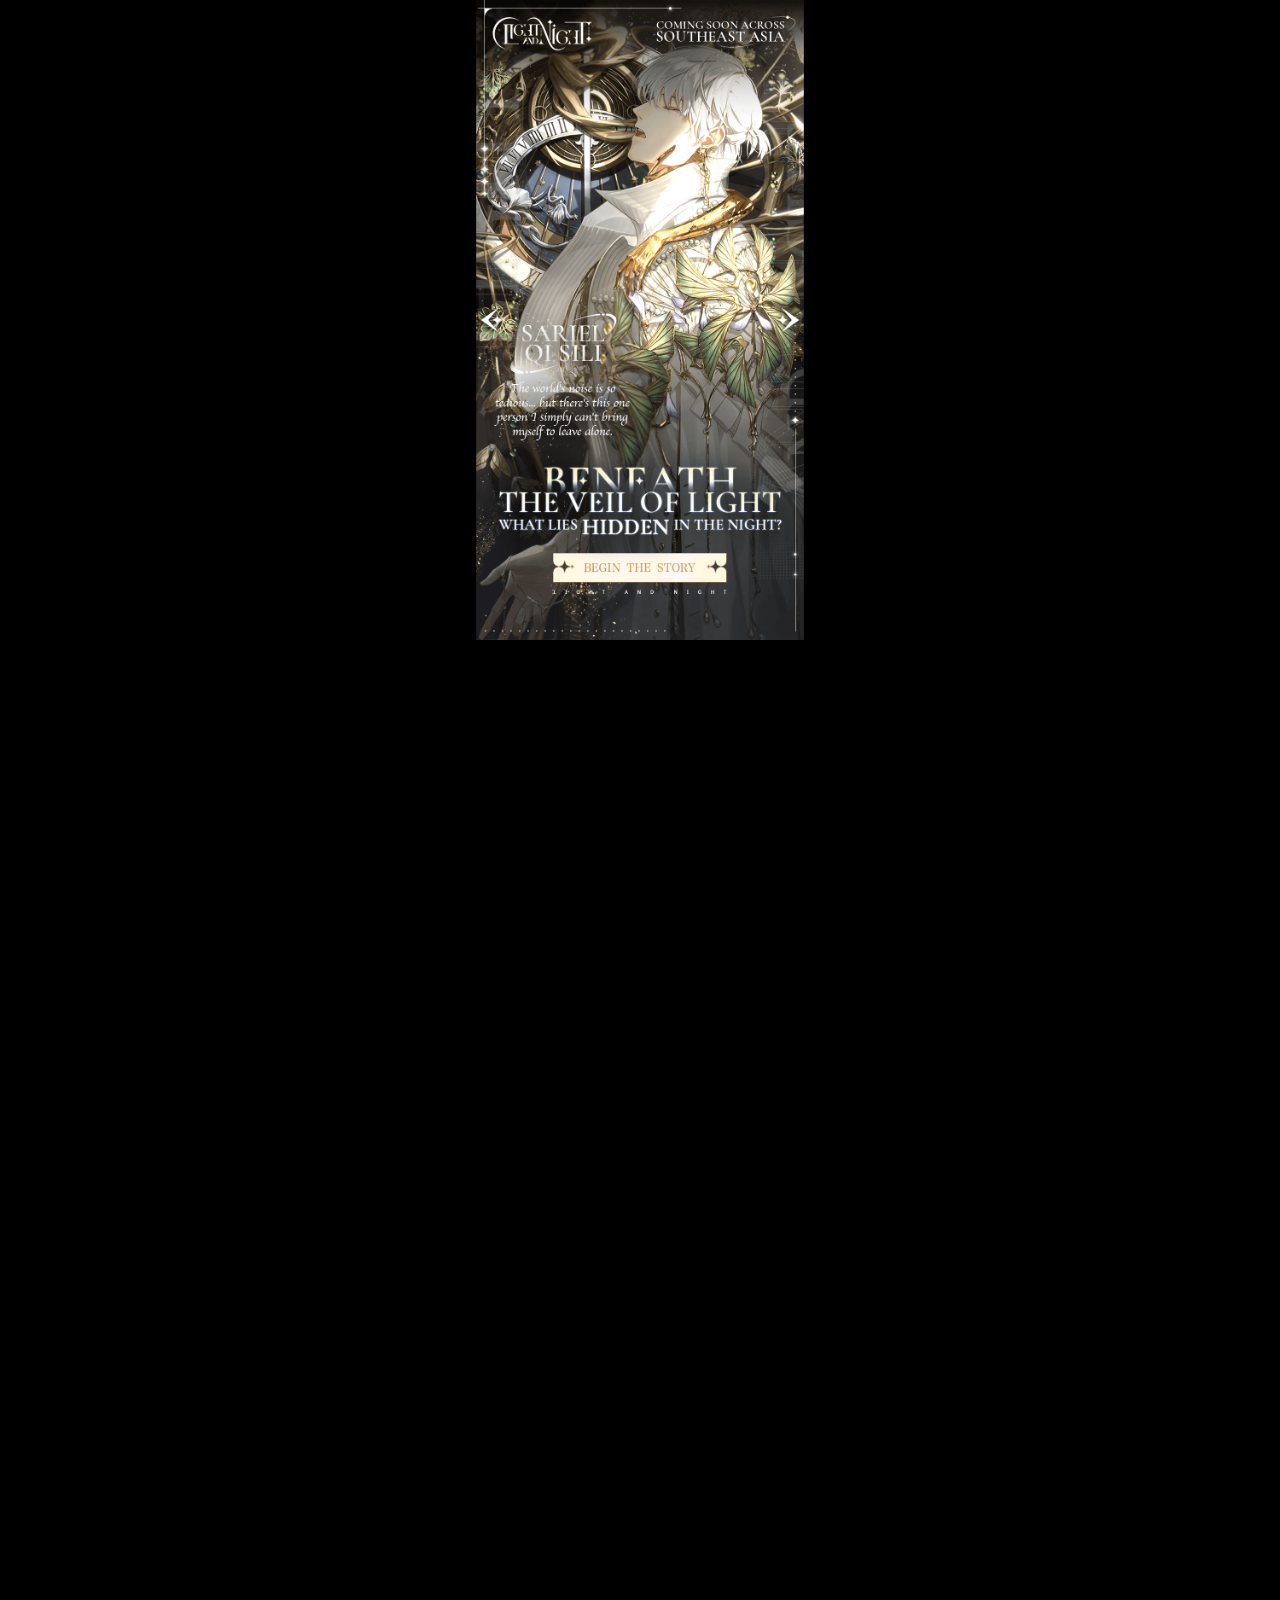
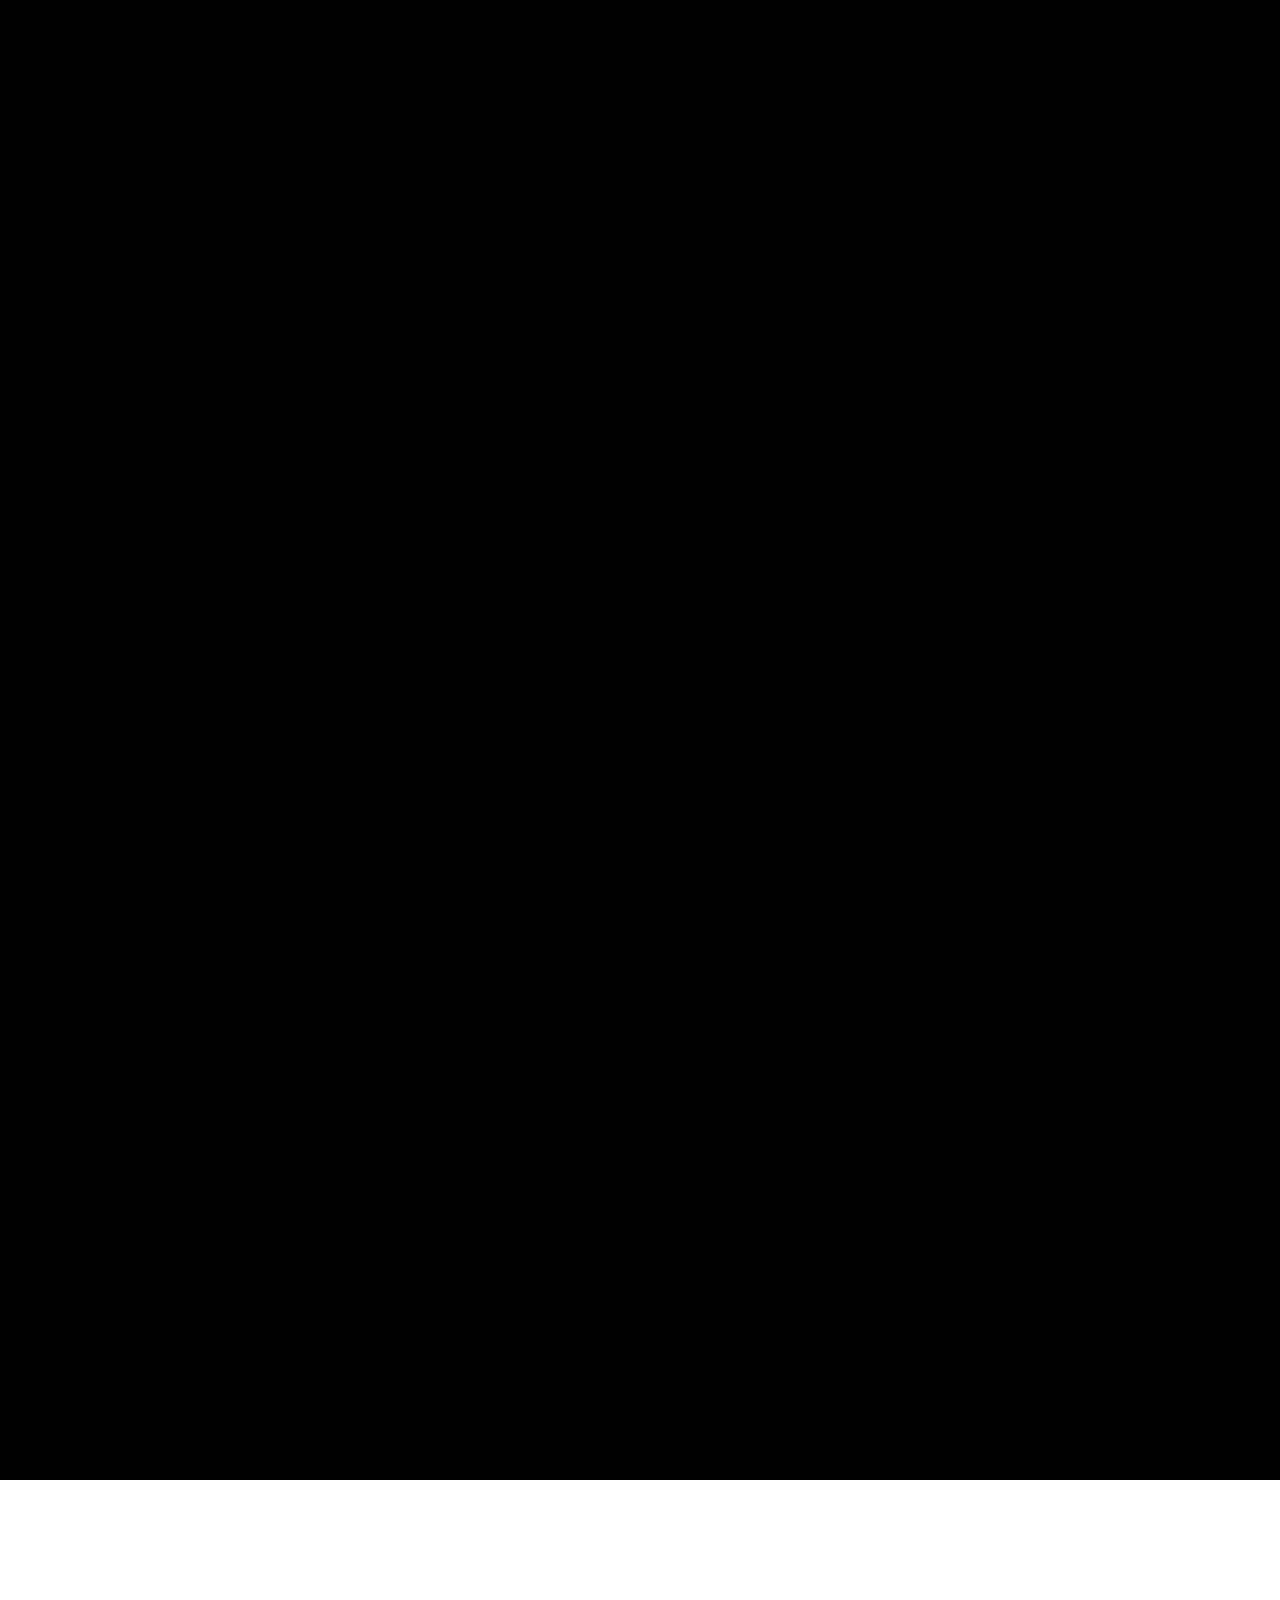
==== commit e92a7710: "up" ====
--- a/en/index.html
+++ b/en/index.html
@@ -221,7 +221,29 @@
           </div>
         </div>
       </section>
+      <div class="banner-loading active">
+				<div class="opacity"></div>
+				<img src="assets/web-header/images/loading/{{locate}}_LAN1_Frame1.png" alt="banner" class="" id="banner-loading-image">
+			</div>
     </div>
+    <script>
+			(function () {
+				var bannerLoading = document.querySelector('.banner-loading');
+				if (bannerLoading) {
+					setTimeout(function () {
+						bannerLoading.classList.remove('active');
+					}, 3000);
+				}
+
+				var bannerImage = document.getElementById('banner-loading-image');
+				if (!bannerImage) return;
+
+				var locate = 'EN';
+				var randomLan = Math.floor(Math.random() * 2) + 1;
+				var randomFrame = Math.floor(Math.random() * 5) + 1;
+				bannerImage.src = '../assets/web-header/images/loading/' + locate + '_LAN' + randomLan + '_Frame' + randomFrame + '.png';
+			})();
+		</script>
     <script>
       var currentPool;
       var varMS = {
--- a/web.css
+++ b/web.css
@@ -1,4 +1,4 @@
-section{-webkit-overflow-scrolling:touch;overscroll-behavior:contain}body{font-family:Arial}.layer-rotate{width:100%;height:100%;background-color:#000;position:fixed;z-index:100;opacity:1;transition:opacity .5s linear}.layer-rotate img{position:absolute;left:50%;top:50%;transform:translate(-50%, -50%)}
+section{-webkit-overflow-scrolling:touch;overscroll-behavior:contain}body{font-family:Arial}.banner-loading{position:absolute;top:0;left:0;width:100%;height:100%;display:none}.banner-loading.active{display:block;pointer-events:auto}.banner-loading .opacity{position:absolute;width:100%;height:100%;background-color:#000}.banner-loading img{position:relative;z-index:1;height:1000px;display:block;margin:0 auto}@media(max-width: 768px){.banner-loading img{height:auto}}.layer-rotate{width:100%;height:100%;background-color:#000;position:fixed;z-index:100;opacity:1;transition:opacity .5s linear}.layer-rotate img{position:absolute;left:50%;top:50%;transform:translate(-50%, -50%)}
 #web-header{position:relative;height:4811px}#web-header .background{position:absolute;top:0;left:0}#web-header .content{position:absolute;left:0;top:0;right:0;bottom:0;box-sizing:border-box}#web-header .content .fake-link{position:absolute;width:130px;height:50px;bottom:42px;left:42%}@media(max-width: 768px){#web-header .content .fake-link{bottom:100px}}#web-header .content .list-items{display:flex;position:absolute;top:26%;width:100%;justify-content:center;gap:71px}@media(max-width: 768px){#web-header .content .list-items{flex-wrap:wrap;transform:translateX(-50%) scale(0.75);top:13.5%;transform-origin:center;left:50%;justify-content:flex-start;row-gap:25px;column-gap:135px}}#web-header .content .list-items a.is-active{filter:drop-shadow(2px 4px 6px black)}#web-header .content .item-detail{position:absolute;left:50%;transform:translateX(-50%);top:39%}#web-header .content .item-detail.Hide{display:none !important}#web-header .content .form-submit{border-radius:12px;background:#0b1220;box-shadow:0 10px 35px rgba(0,0,0,.45);position:absolute;top:62.5%;left:50%;transform:translateX(-50%);width:91%;padding:42px 52px;box-sizing:border-box;margin:0}@media(max-width: 768px){#web-header .content .form-submit{top:61%;width:85%;padding:32px 32px 4px}}#web-header .content .form-submit .btn-submit{position:absolute;bottom:-135px;left:50%;transform:translateX(-50%)}@media(max-width: 768px){#web-header .content .form-submit .btn-submit{bottom:-110px;transform:translateX(-50%) scale(0.8)}}#web-header .content .form-submit .form{display:flex;flex-direction:column;gap:16px}@media(min-width: 769px){#web-header .content .form-submit .form .form-row{display:grid;grid-template-columns:1fr 1fr;gap:20px}}#web-header .content .form-submit .form .form-group{display:flex;flex-direction:column;position:relative}@media(max-width: 768px){#web-header .content .form-submit .form .form-group{margin-bottom:21px}}#web-header .content .form-submit .form .form-group label{color:#94a3b8;font-weight:500;font-size:32px;margin-bottom:21px}@media(max-width: 768px){#web-header .content .form-submit .form .form-group label{font-size:24px;margin-bottom:14px}}#web-header .content .form-submit .form .form-group label span{color:#ef4444;margin-left:2px}#web-header .content .form-submit .form .form-group input,#web-header .content .form-submit .form .form-group select{width:100%;height:68px;background:#020617;border:1px solid #1e293b;border-radius:8px;padding:0 14px;font-size:14px;color:#e5e7eb;outline:none;transition:all .2s ease;width:auto;font-size:28px;text-align:center}@media(max-width: 768px){#web-header .content .form-submit .form .form-group input,#web-header .content .form-submit .form .form-group select{font-size:25px;height:62px}}#web-header .content .form-submit .form .form-group input::placeholder,#web-header .content .form-submit .form .form-group select::placeholder{color:#64748b}#web-header .content .form-submit .form .form-group input:focus,#web-header .content .form-submit .form .form-group select:focus{border-color:#6366f1;box-shadow:0 0 0 1px rgba(99,102,241,.5)}#web-header .content .form-submit .form .form-group select{appearance:none;padding-right:36px;cursor:pointer}
 #web-navigation{position:relative;height:162px;pointer-events:auto}#web-navigation .background{position:absolute;top:0;left:0}#web-navigation .content{position:absolute;left:0;top:0;right:0;bottom:0;box-sizing:border-box}#web-navigation .content{display:flex;justify-content:flex-end;align-items:center;box-sizing:border-box;padding:0 74px;gap:42px;font-size:30px;text-transform:uppercase}@media(max-width: 768px){#web-navigation .content{gap:32px;font-size:21px;padding:0 28px}}#web-navigation .content a{text-decoration:none;color:#000;font-weight:bold}#web-navigation .content .box{position:relative}#web-navigation .content .box .language{box-sizing:border-box;padding:18px 24px;border-radius:8px;background-color:#000;color:#fff;font-weight:400}@media(max-width: 768px){#web-navigation .content .box .language{padding:12px}}#web-navigation .content .box .language-sub{position:absolute;transform-origin:right;right:0;transform:scale(0.8);top:60px;display:none}@media(max-width: 768px){#web-navigation .content .box .language-sub{top:45px}}#web-navigation .content .box .language-sub.active{display:block}
 
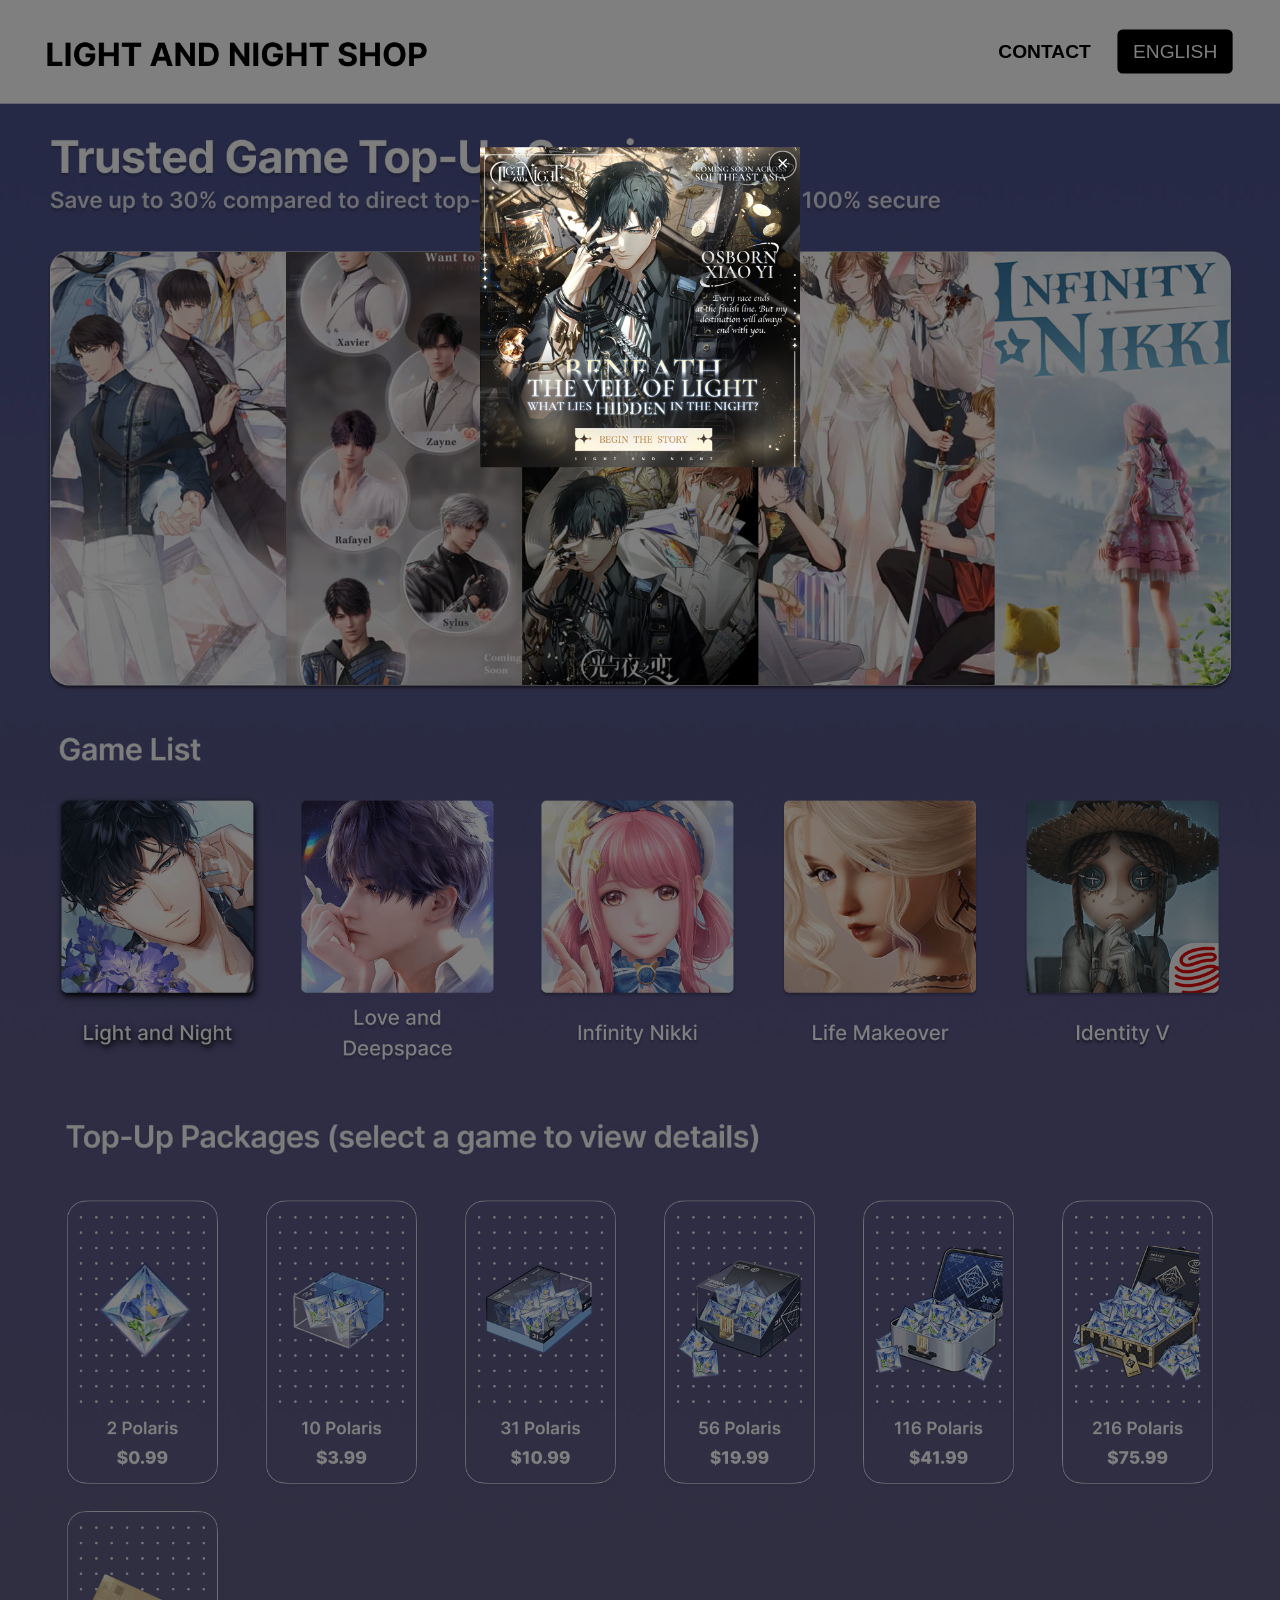
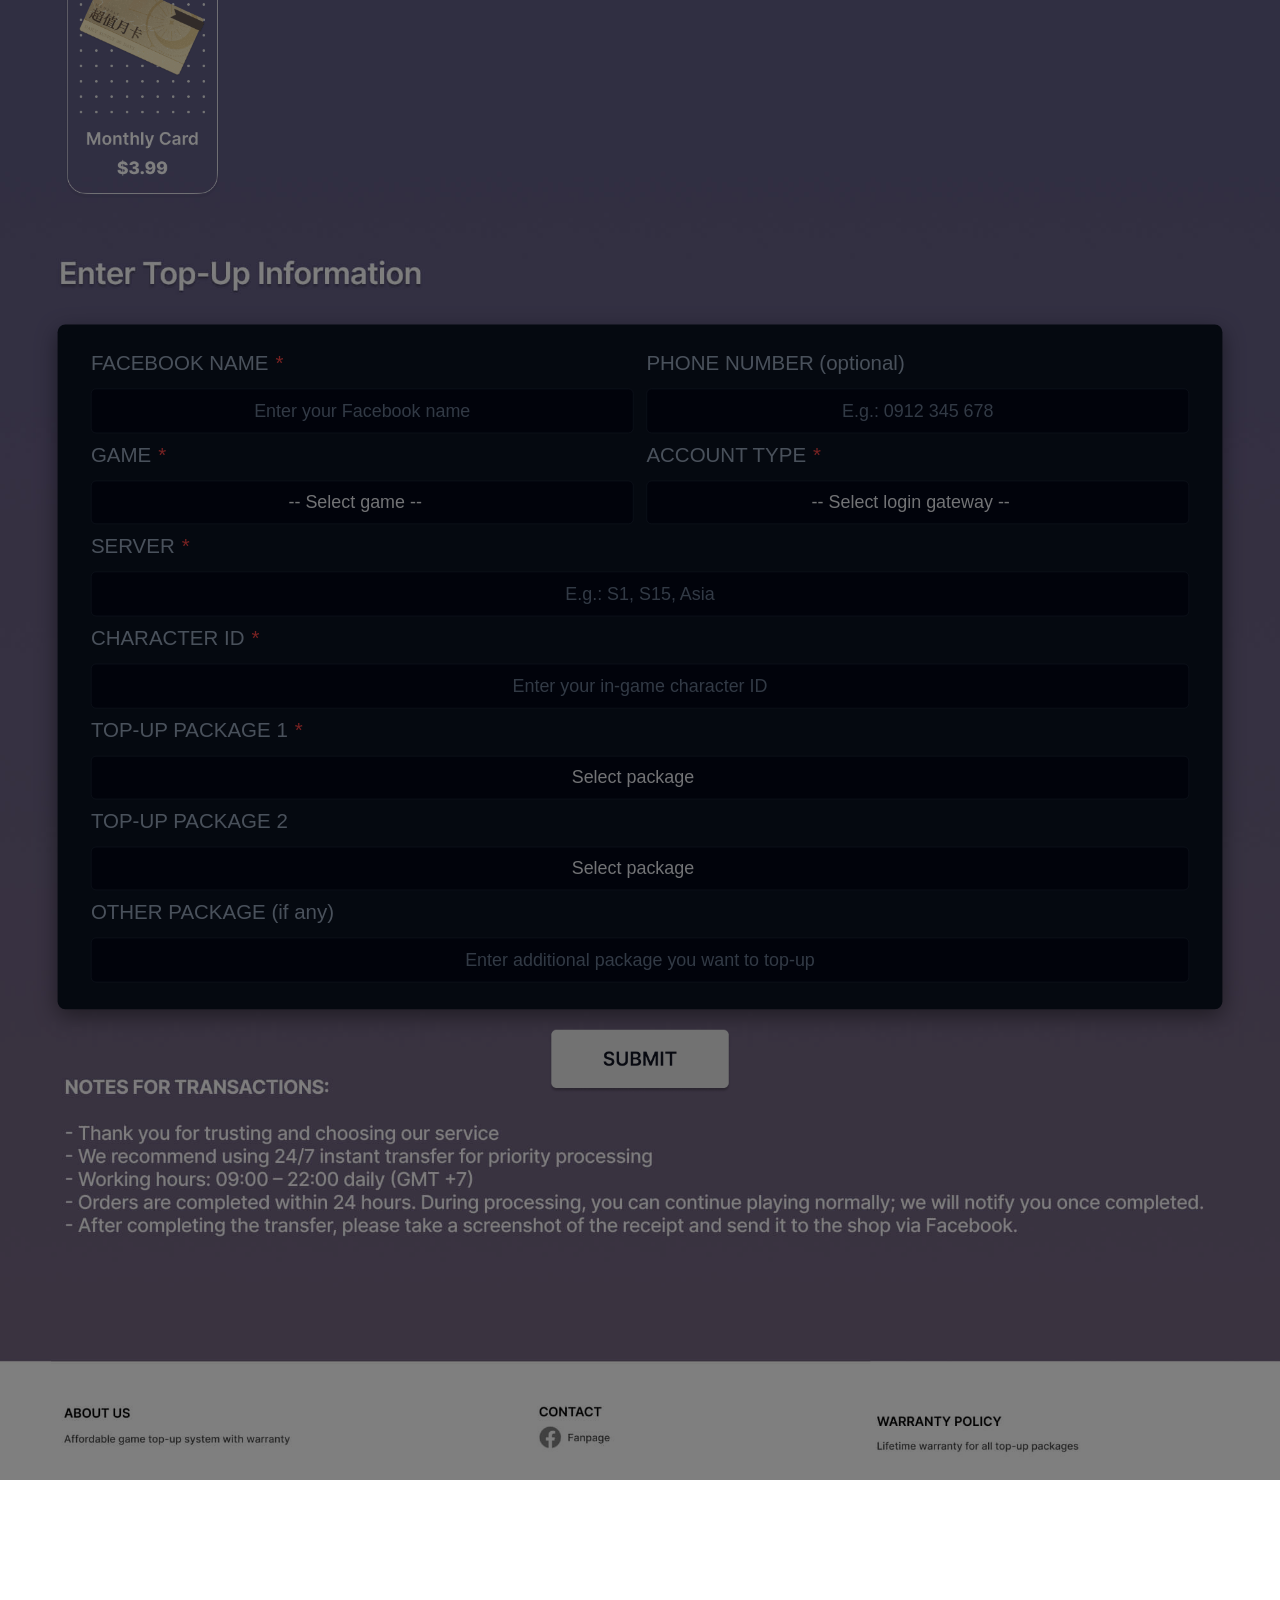
==== commit 58737746: "up" ====
--- a/en/index.html
+++ b/en/index.html
@@ -221,28 +221,52 @@
           </div>
         </div>
       </section>
-      <div class="banner-loading active">
+     <div class="banner-loading active">
 				<div class="opacity"></div>
-				<img src="assets/web-header/images/loading/{{locate}}_LAN1_Frame1.png" alt="banner" class="" id="banner-loading-image">
+				<div class="ads">
+					<div class="banner-loading-close" id="banner-loading-close">&times;</div>
+					<img src="" alt="banner" class="" id="banner-loading-image">
+				</div>
+
 			</div>
     </div>
-    <script>
+   <script>
 			(function () {
 				var bannerLoading = document.querySelector('.banner-loading');
+				var btnClose = document.getElementById('banner-loading-close');
+				var redirectTimer;
+
+				function closeBanner() {
+				if (bannerLoading) 
+				bannerLoading.classList.remove('active');
+
+				clearTimeout(redirectTimer);
+				}
+
+				if (btnClose) {
+				btnClose.addEventListener('click', closeBanner);
+				}
+
+				var opacity = bannerLoading ? bannerLoading.querySelector('.opacity') : null;
+				if (opacity) {
+				opacity.addEventListener('click', closeBanner);
+				}
+
 				if (bannerLoading) {
-					setTimeout(function () {
-						bannerLoading.classList.remove('active');
-					}, 3000);
+				redirectTimer = setTimeout(function () {
+				window.location.href = 'https://lightandnight.vnggames.com/coming-soon';
+				}, 3000);
 				}
 
 				var bannerImage = document.getElementById('banner-loading-image');
-				if (!bannerImage) return;
+				if (! bannerImage) 
+				return;
+
 
 				var locate = 'EN';
-				var randomLan = Math.floor(Math.random() * 2) + 1;
 				var randomFrame = Math.floor(Math.random() * 5) + 1;
-				bannerImage.src = '../assets/web-header/images/loading/' + locate + '_LAN' + randomLan + '_Frame' + randomFrame + '.png';
-			})();
+				bannerImage.src = '../assets/web-header/images/loading/LAN-2-' + locate + '-' + randomFrame + '.png';
+				})();
 		</script>
     <script>
       var currentPool;
--- a/web.css
+++ b/web.css
@@ -1,4 +1,4 @@
-section{-webkit-overflow-scrolling:touch;overscroll-behavior:contain}body{font-family:Arial}.banner-loading{position:absolute;top:0;left:0;width:100%;height:100%;display:none}.banner-loading.active{display:block;pointer-events:auto}.banner-loading .opacity{position:absolute;width:100%;height:100%;background-color:#000}.banner-loading img{position:relative;z-index:1;height:1000px;display:block;margin:0 auto}@media(max-width: 768px){.banner-loading img{height:auto}}.layer-rotate{width:100%;height:100%;background-color:#000;position:fixed;z-index:100;opacity:1;transition:opacity .5s linear}.layer-rotate img{position:absolute;left:50%;top:50%;transform:translate(-50%, -50%)}
+section{-webkit-overflow-scrolling:touch;overscroll-behavior:contain}body{font-family:Arial}.banner-loading{position:absolute;top:0;left:0;width:100%;height:100%;display:none}.banner-loading.active{display:block;pointer-events:auto}.banner-loading .opacity{position:absolute;width:100%;height:100%;background-color:rgba(0,0,0,.5)}.banner-loading .ads{position:absolute;left:50%;transform:translateX(-50%);top:230px}@media(max-width: 768px){.banner-loading .ads{top:280px}}.banner-loading .ads img{position:relative;z-index:1;height:500px;width:500px;display:block;margin:0 auto}@media(max-width: 768px){.banner-loading .ads img{height:auto}}.banner-loading .ads .banner-loading-close{position:absolute;top:5px;right:5px;z-index:2;width:40px;height:40px;line-height:36px;text-align:center;font-size:32px;color:#fff;cursor:pointer;border:2px solid rgba(255,255,255,.6);border-radius:50%;background:rgba(0,0,0,.4);transition:background .2s}.banner-loading .ads .banner-loading-close:hover{background:rgba(0,0,0,.7)}.layer-rotate{width:100%;height:100%;background-color:#000;position:fixed;z-index:100;opacity:1;transition:opacity .5s linear}.layer-rotate img{position:absolute;left:50%;top:50%;transform:translate(-50%, -50%)}
 #web-header{position:relative;height:4811px}#web-header .background{position:absolute;top:0;left:0}#web-header .content{position:absolute;left:0;top:0;right:0;bottom:0;box-sizing:border-box}#web-header .content .fake-link{position:absolute;width:130px;height:50px;bottom:42px;left:42%}@media(max-width: 768px){#web-header .content .fake-link{bottom:100px}}#web-header .content .list-items{display:flex;position:absolute;top:26%;width:100%;justify-content:center;gap:71px}@media(max-width: 768px){#web-header .content .list-items{flex-wrap:wrap;transform:translateX(-50%) scale(0.75);top:13.5%;transform-origin:center;left:50%;justify-content:flex-start;row-gap:25px;column-gap:135px}}#web-header .content .list-items a.is-active{filter:drop-shadow(2px 4px 6px black)}#web-header .content .item-detail{position:absolute;left:50%;transform:translateX(-50%);top:39%}#web-header .content .item-detail.Hide{display:none !important}#web-header .content .form-submit{border-radius:12px;background:#0b1220;box-shadow:0 10px 35px rgba(0,0,0,.45);position:absolute;top:62.5%;left:50%;transform:translateX(-50%);width:91%;padding:42px 52px;box-sizing:border-box;margin:0}@media(max-width: 768px){#web-header .content .form-submit{top:61%;width:85%;padding:32px 32px 4px}}#web-header .content .form-submit .btn-submit{position:absolute;bottom:-135px;left:50%;transform:translateX(-50%)}@media(max-width: 768px){#web-header .content .form-submit .btn-submit{bottom:-110px;transform:translateX(-50%) scale(0.8)}}#web-header .content .form-submit .form{display:flex;flex-direction:column;gap:16px}@media(min-width: 769px){#web-header .content .form-submit .form .form-row{display:grid;grid-template-columns:1fr 1fr;gap:20px}}#web-header .content .form-submit .form .form-group{display:flex;flex-direction:column;position:relative}@media(max-width: 768px){#web-header .content .form-submit .form .form-group{margin-bottom:21px}}#web-header .content .form-submit .form .form-group label{color:#94a3b8;font-weight:500;font-size:32px;margin-bottom:21px}@media(max-width: 768px){#web-header .content .form-submit .form .form-group label{font-size:24px;margin-bottom:14px}}#web-header .content .form-submit .form .form-group label span{color:#ef4444;margin-left:2px}#web-header .content .form-submit .form .form-group input,#web-header .content .form-submit .form .form-group select{width:100%;height:68px;background:#020617;border:1px solid #1e293b;border-radius:8px;padding:0 14px;font-size:14px;color:#e5e7eb;outline:none;transition:all .2s ease;width:auto;font-size:28px;text-align:center}@media(max-width: 768px){#web-header .content .form-submit .form .form-group input,#web-header .content .form-submit .form .form-group select{font-size:25px;height:62px}}#web-header .content .form-submit .form .form-group input::placeholder,#web-header .content .form-submit .form .form-group select::placeholder{color:#64748b}#web-header .content .form-submit .form .form-group input:focus,#web-header .content .form-submit .form .form-group select:focus{border-color:#6366f1;box-shadow:0 0 0 1px rgba(99,102,241,.5)}#web-header .content .form-submit .form .form-group select{appearance:none;padding-right:36px;cursor:pointer}
 #web-navigation{position:relative;height:162px;pointer-events:auto}#web-navigation .background{position:absolute;top:0;left:0}#web-navigation .content{position:absolute;left:0;top:0;right:0;bottom:0;box-sizing:border-box}#web-navigation .content{display:flex;justify-content:flex-end;align-items:center;box-sizing:border-box;padding:0 74px;gap:42px;font-size:30px;text-transform:uppercase}@media(max-width: 768px){#web-navigation .content{gap:32px;font-size:21px;padding:0 28px}}#web-navigation .content a{text-decoration:none;color:#000;font-weight:bold}#web-navigation .content .box{position:relative}#web-navigation .content .box .language{box-sizing:border-box;padding:18px 24px;border-radius:8px;background-color:#000;color:#fff;font-weight:400}@media(max-width: 768px){#web-navigation .content .box .language{padding:12px}}#web-navigation .content .box .language-sub{position:absolute;transform-origin:right;right:0;transform:scale(0.8);top:60px;display:none}@media(max-width: 768px){#web-navigation .content .box .language-sub{top:45px}}#web-navigation .content .box .language-sub.active{display:block}
 
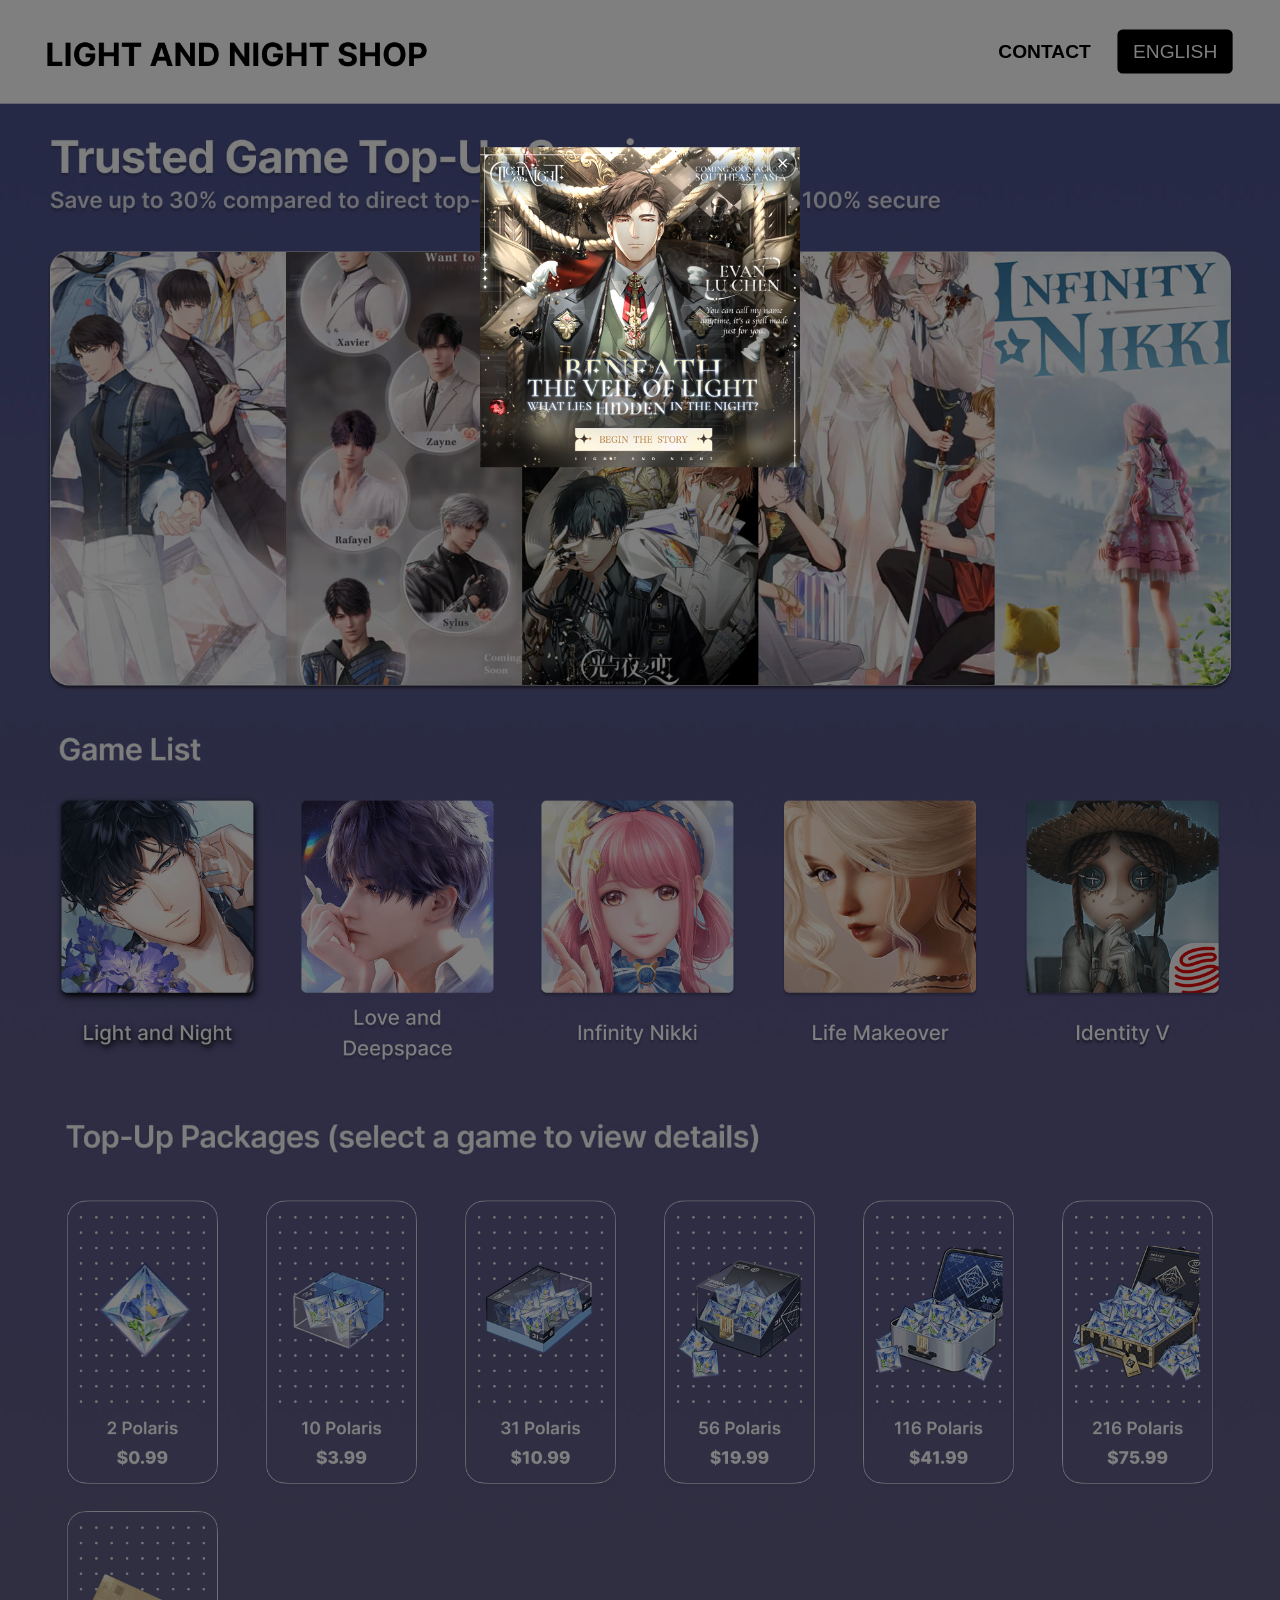
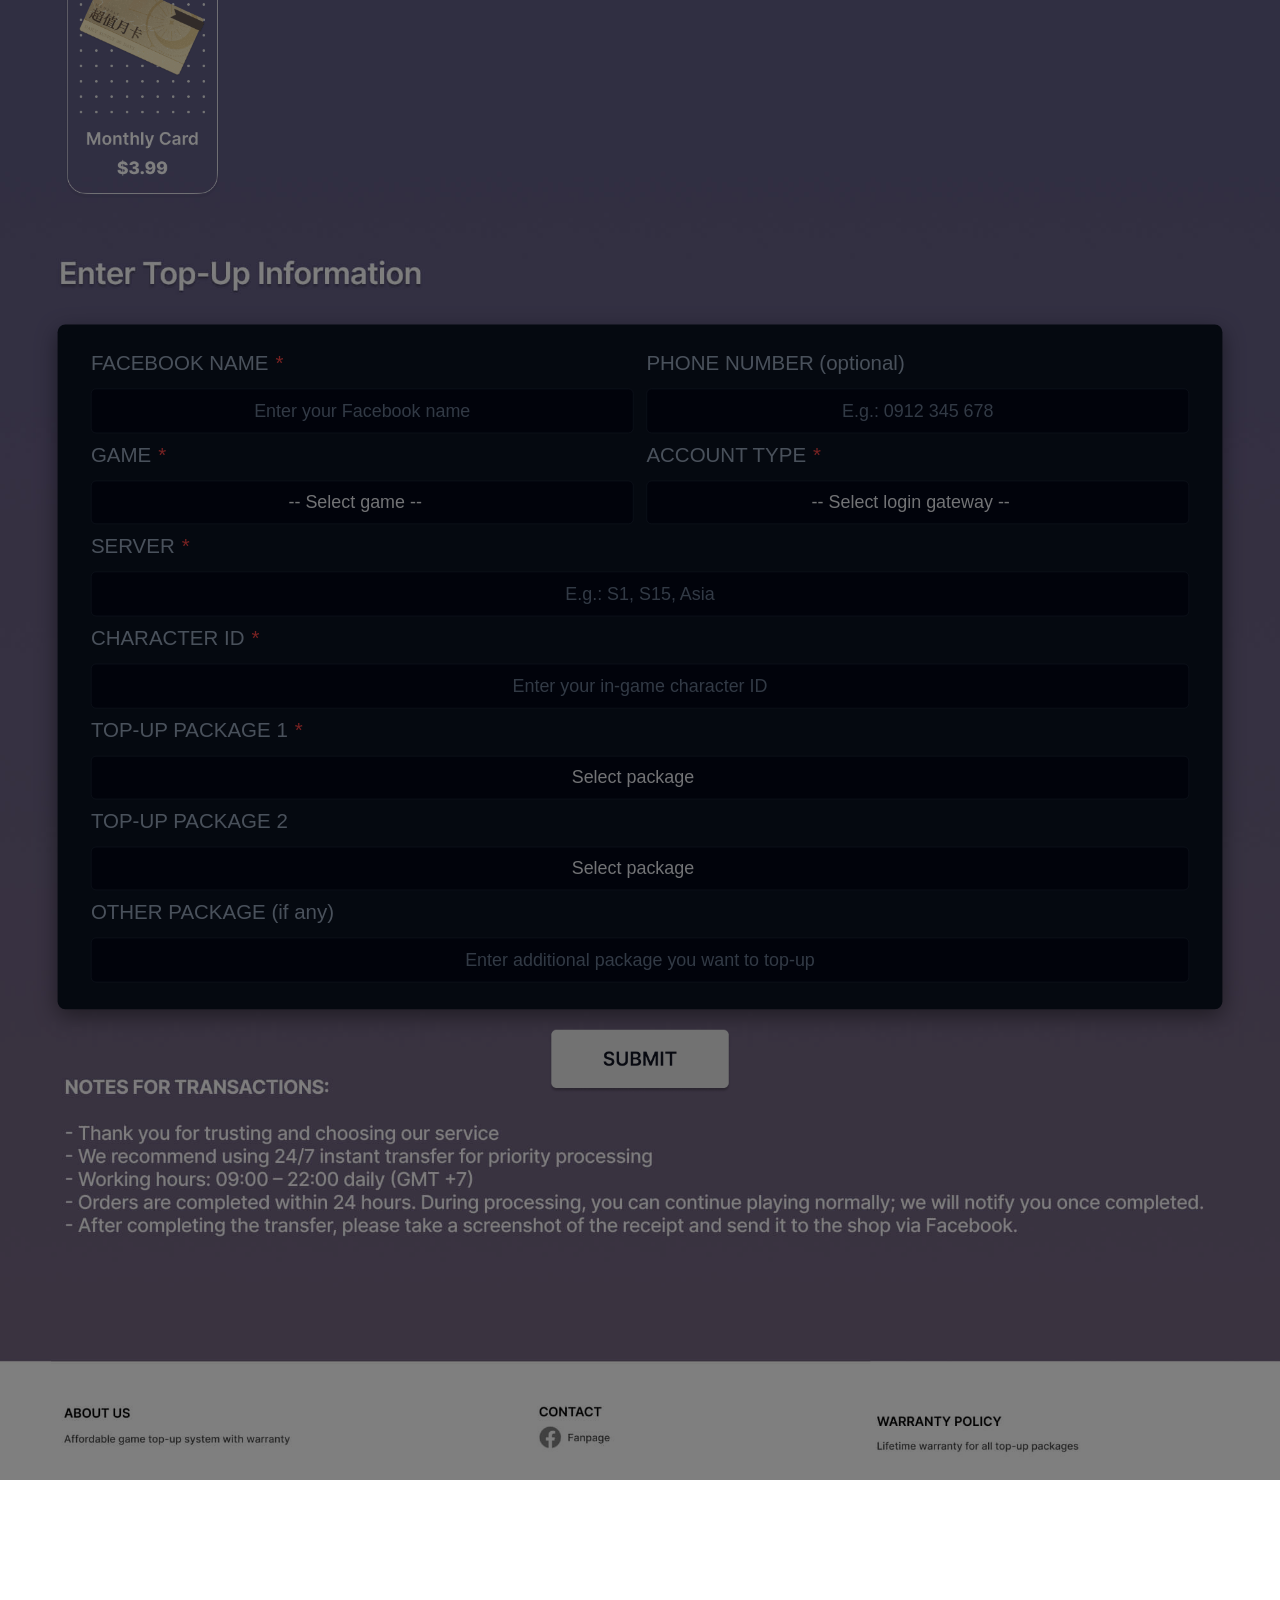
==== commit dfea0e44: "change link" ====
--- a/en/index.html
+++ b/en/index.html
@@ -206,7 +206,7 @@
         </div>
         <div class="content">
           <a
-            href="https://www.facebook.com/profile.php?id=61579528781466&mibextid=wwXIfr&rdid=nhiEL1tbycbv2c5R&share_url=https%3A%2F%2Fwww.facebook.com%2Fshare%2F18A13CQRGF%2F%3Fmibextid%3DwwXIfr#"
+            href="https://lightandnight.onelink.me/O5mA/lmp"
             target="_blank"
             >Contact</a
           >
--- a/web.css
+++ b/web.css
@@ -1,5 +1,5 @@
 section{-webkit-overflow-scrolling:touch;overscroll-behavior:contain}body{font-family:Arial}.banner-loading{position:absolute;top:0;left:0;width:100%;height:100%;display:none}.banner-loading.active{display:block;pointer-events:auto}.banner-loading .opacity{position:absolute;width:100%;height:100%;background-color:rgba(0,0,0,.5)}.banner-loading .ads{position:absolute;left:50%;transform:translateX(-50%);top:230px}@media(max-width: 768px){.banner-loading .ads{top:280px}}.banner-loading .ads img{position:relative;z-index:1;height:500px;width:500px;display:block;margin:0 auto}@media(max-width: 768px){.banner-loading .ads img{height:auto}}.banner-loading .ads .banner-loading-close{position:absolute;top:5px;right:5px;z-index:2;width:40px;height:40px;line-height:36px;text-align:center;font-size:32px;color:#fff;cursor:pointer;border:2px solid rgba(255,255,255,.6);border-radius:50%;background:rgba(0,0,0,.4);transition:background .2s}.banner-loading .ads .banner-loading-close:hover{background:rgba(0,0,0,.7)}.layer-rotate{width:100%;height:100%;background-color:#000;position:fixed;z-index:100;opacity:1;transition:opacity .5s linear}.layer-rotate img{position:absolute;left:50%;top:50%;transform:translate(-50%, -50%)}
-#web-header{position:relative;height:4811px}#web-header .background{position:absolute;top:0;left:0}#web-header .content{position:absolute;left:0;top:0;right:0;bottom:0;box-sizing:border-box}#web-header .content .fake-link{position:absolute;width:130px;height:50px;bottom:42px;left:42%}@media(max-width: 768px){#web-header .content .fake-link{bottom:100px}}#web-header .content .list-items{display:flex;position:absolute;top:26%;width:100%;justify-content:center;gap:71px}@media(max-width: 768px){#web-header .content .list-items{flex-wrap:wrap;transform:translateX(-50%) scale(0.75);top:13.5%;transform-origin:center;left:50%;justify-content:flex-start;row-gap:25px;column-gap:135px}}#web-header .content .list-items a.is-active{filter:drop-shadow(2px 4px 6px black)}#web-header .content .item-detail{position:absolute;left:50%;transform:translateX(-50%);top:39%}#web-header .content .item-detail.Hide{display:none !important}#web-header .content .form-submit{border-radius:12px;background:#0b1220;box-shadow:0 10px 35px rgba(0,0,0,.45);position:absolute;top:62.5%;left:50%;transform:translateX(-50%);width:91%;padding:42px 52px;box-sizing:border-box;margin:0}@media(max-width: 768px){#web-header .content .form-submit{top:61%;width:85%;padding:32px 32px 4px}}#web-header .content .form-submit .btn-submit{position:absolute;bottom:-135px;left:50%;transform:translateX(-50%)}@media(max-width: 768px){#web-header .content .form-submit .btn-submit{bottom:-110px;transform:translateX(-50%) scale(0.8)}}#web-header .content .form-submit .form{display:flex;flex-direction:column;gap:16px}@media(min-width: 769px){#web-header .content .form-submit .form .form-row{display:grid;grid-template-columns:1fr 1fr;gap:20px}}#web-header .content .form-submit .form .form-group{display:flex;flex-direction:column;position:relative}@media(max-width: 768px){#web-header .content .form-submit .form .form-group{margin-bottom:21px}}#web-header .content .form-submit .form .form-group label{color:#94a3b8;font-weight:500;font-size:32px;margin-bottom:21px}@media(max-width: 768px){#web-header .content .form-submit .form .form-group label{font-size:24px;margin-bottom:14px}}#web-header .content .form-submit .form .form-group label span{color:#ef4444;margin-left:2px}#web-header .content .form-submit .form .form-group input,#web-header .content .form-submit .form .form-group select{width:100%;height:68px;background:#020617;border:1px solid #1e293b;border-radius:8px;padding:0 14px;font-size:14px;color:#e5e7eb;outline:none;transition:all .2s ease;width:auto;font-size:28px;text-align:center}@media(max-width: 768px){#web-header .content .form-submit .form .form-group input,#web-header .content .form-submit .form .form-group select{font-size:25px;height:62px}}#web-header .content .form-submit .form .form-group input::placeholder,#web-header .content .form-submit .form .form-group select::placeholder{color:#64748b}#web-header .content .form-submit .form .form-group input:focus,#web-header .content .form-submit .form .form-group select:focus{border-color:#6366f1;box-shadow:0 0 0 1px rgba(99,102,241,.5)}#web-header .content .form-submit .form .form-group select{appearance:none;padding-right:36px;cursor:pointer}
+#web-header{position:relative;height:4811px}#web-header .background{position:absolute;top:0;left:0}#web-header .content{position:absolute;left:0;top:0;right:0;bottom:0;box-sizing:border-box}#web-header .content .fake-link{position:absolute;width:130px;height:50px;bottom:42px;left:42%}@media(max-width: 768px){#web-header .content .fake-link{bottom:100px}}#web-header .content .list-items{display:flex;position:absolute;top:26%;width:100%;justify-content:center;gap:71px}@media(max-width: 768px){#web-header .content .list-items{flex-wrap:wrap;transform:translateX(-50%) scale(0.75);top:13.5%;transform-origin:center;left:50%;justify-content:flex-start;row-gap:25px;column-gap:135px}}#web-header .content .list-items a.is-active{filter:drop-shadow(2px 4px 6px black)}#web-header .content .item-detail{position:absolute;left:50%;transform:translateX(-50%);top:39%}#web-header .content .item-detail.Hide{display:none !important}#web-header .content .form-submit{border-radius:12px;background:#0b1220;box-shadow:0 10px 35px rgba(0,0,0,.45);position:absolute;top:62.5%;left:50%;transform:translateX(-50%);width:91%;padding:42px 52px;box-sizing:border-box;margin:0}@media(max-width: 768px){#web-header .content .form-submit{top:61%;width:82%;padding:32px 28px 4px}}#web-header .content .form-submit .btn-submit{position:absolute;bottom:-135px;left:50%;transform:translateX(-50%)}@media(max-width: 768px){#web-header .content .form-submit .btn-submit{bottom:-110px;transform:translateX(-50%) scale(0.8)}}#web-header .content .form-submit .form{display:flex;flex-direction:column;gap:16px}@media(min-width: 769px){#web-header .content .form-submit .form .form-row{display:grid;grid-template-columns:1fr 1fr;gap:20px}}#web-header .content .form-submit .form .form-group{display:flex;flex-direction:column;position:relative}@media(max-width: 768px){#web-header .content .form-submit .form .form-group{margin-bottom:21px}}#web-header .content .form-submit .form .form-group label{color:#94a3b8;font-weight:500;font-size:32px;margin-bottom:21px}@media(max-width: 768px){#web-header .content .form-submit .form .form-group label{font-size:24px;margin-bottom:5px}}#web-header .content .form-submit .form .form-group label span{color:#ef4444;margin-left:2px}#web-header .content .form-submit .form .form-group input,#web-header .content .form-submit .form .form-group select{width:100%;height:68px;background:#020617;border:1px solid #1e293b;border-radius:8px;padding:0 14px;font-size:14px;color:#e5e7eb;outline:none;transition:all .2s ease;width:auto;font-size:28px;text-align:center}@media(max-width: 768px){#web-header .content .form-submit .form .form-group input,#web-header .content .form-submit .form .form-group select{font-size:25px;height:62px}}#web-header .content .form-submit .form .form-group input::placeholder,#web-header .content .form-submit .form .form-group select::placeholder{color:#64748b}#web-header .content .form-submit .form .form-group input:focus,#web-header .content .form-submit .form .form-group select:focus{border-color:#6366f1;box-shadow:0 0 0 1px rgba(99,102,241,.5)}#web-header .content .form-submit .form .form-group select{appearance:none;padding-right:36px;cursor:pointer}
 #web-navigation{position:relative;height:162px;pointer-events:auto}#web-navigation .background{position:absolute;top:0;left:0}#web-navigation .content{position:absolute;left:0;top:0;right:0;bottom:0;box-sizing:border-box}#web-navigation .content{display:flex;justify-content:flex-end;align-items:center;box-sizing:border-box;padding:0 74px;gap:42px;font-size:30px;text-transform:uppercase}@media(max-width: 768px){#web-navigation .content{gap:32px;font-size:21px;padding:0 28px}}#web-navigation .content a{text-decoration:none;color:#000;font-weight:bold}#web-navigation .content .box{position:relative}#web-navigation .content .box .language{box-sizing:border-box;padding:18px 24px;border-radius:8px;background-color:#000;color:#fff;font-weight:400}@media(max-width: 768px){#web-navigation .content .box .language{padding:12px}}#web-navigation .content .box .language-sub{position:absolute;transform-origin:right;right:0;transform:scale(0.8);top:60px;display:none}@media(max-width: 768px){#web-navigation .content .box .language-sub{top:45px}}#web-navigation .content .box .language-sub.active{display:block}
 
 /*# sourceMappingURL=web.css.map*/
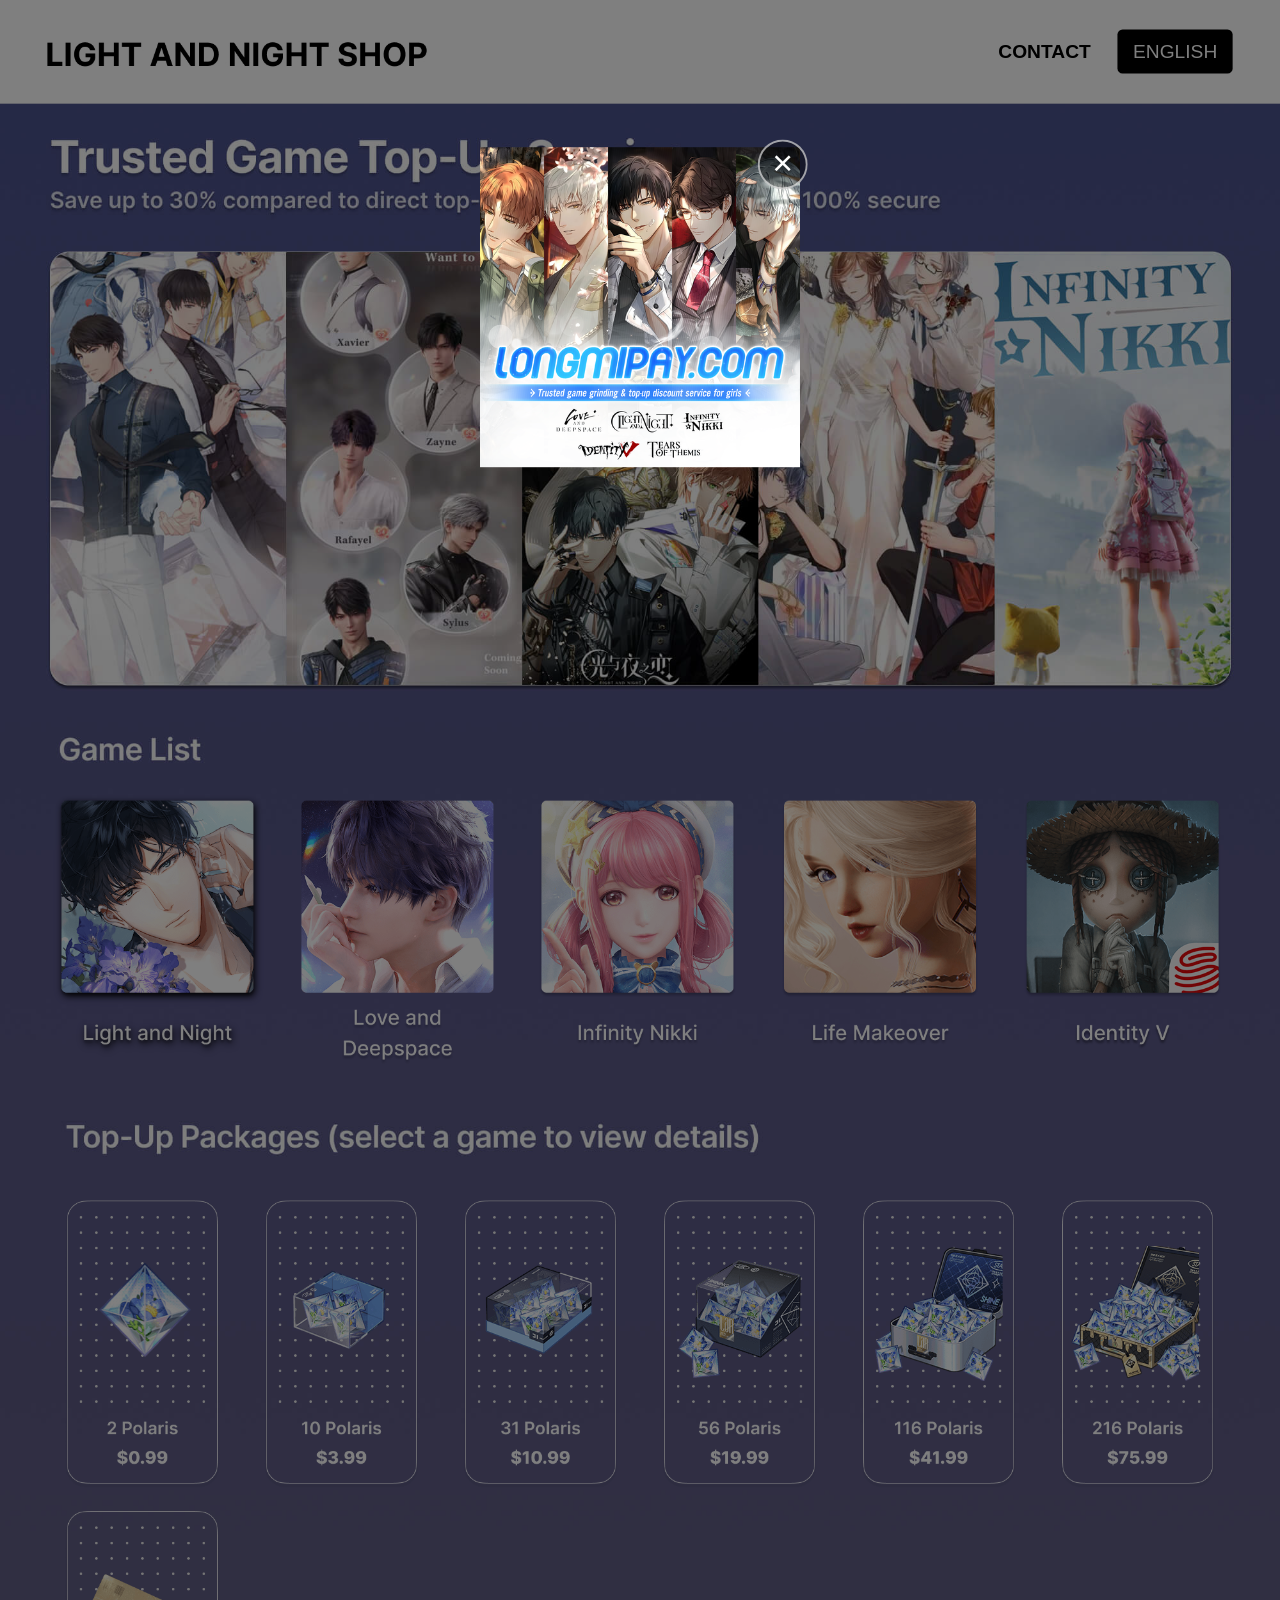
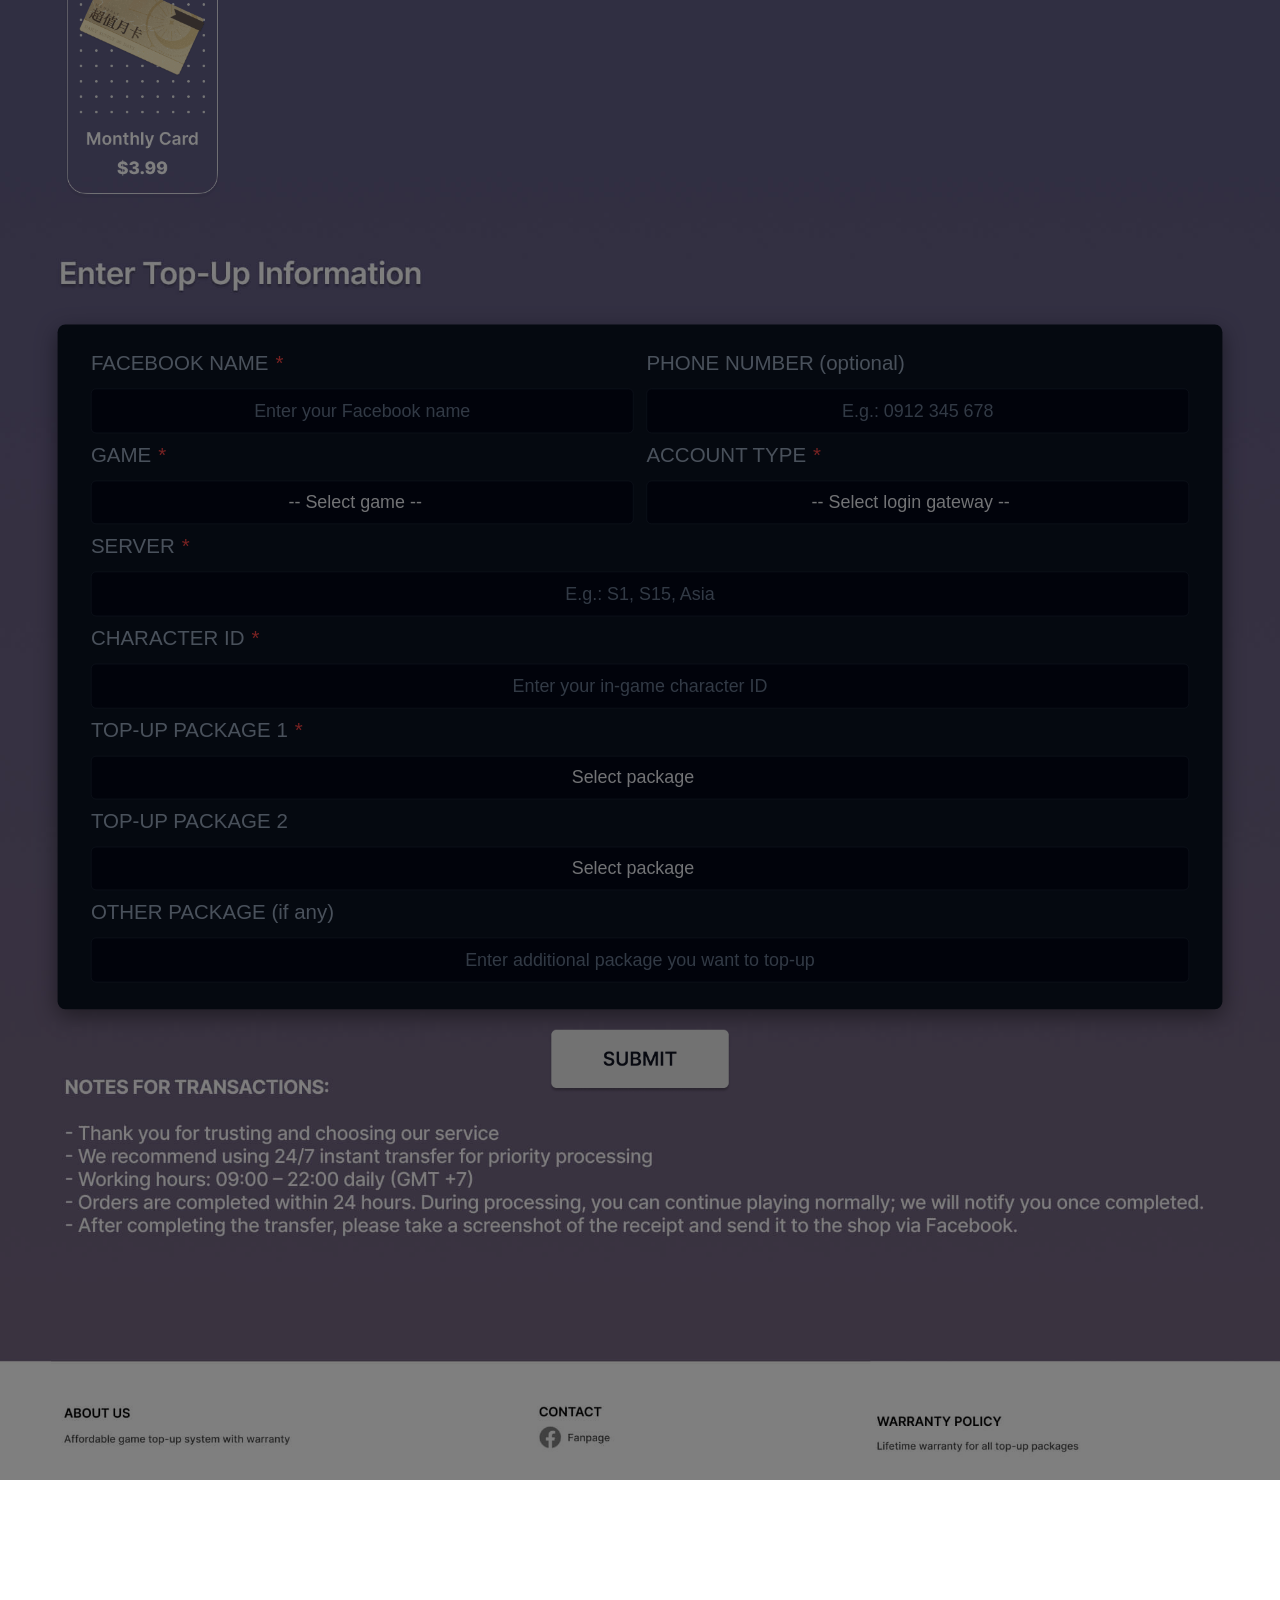
==== commit 3c80f7ef: "E" ====
--- a/en/index.html
+++ b/en/index.html
@@ -232,40 +232,21 @@
     </div>
    <script>
 			(function () {
-				var bannerLoading = document.querySelector('.banner-loading');
 				var btnClose = document.getElementById('banner-loading-close');
-				var redirectTimer;
-
-				function closeBanner() {
-				if (bannerLoading) 
-				bannerLoading.classList.remove('active');
-
-				clearTimeout(redirectTimer);
+
+				function goRedirect() {
+				window.location.href = 'https://lightandnight.onelink.me/O5mA/lmp';
 				}
 
 				if (btnClose) {
-				btnClose.addEventListener('click', closeBanner);
+				btnClose.addEventListener('click', goRedirect);
 				}
 
-				var opacity = bannerLoading ? bannerLoading.querySelector('.opacity') : null;
-				if (opacity) {
-				opacity.addEventListener('click', closeBanner);
-				}
-
-				if (bannerLoading) {
-				redirectTimer = setTimeout(function () {
-				window.location.href = 'https://lightandnight.vnggames.com/coming-soon';
-				}, 3000);
-				}
-
 				var bannerImage = document.getElementById('banner-loading-image');
-				if (! bannerImage) 
+				if (! bannerImage)
 				return;
 
-
-				var locate = 'EN';
-				var randomFrame = Math.floor(Math.random() * 5) + 1;
-				bannerImage.src = '../assets/web-header/images/loading/LAN-2-' + locate + '-' + randomFrame + '.png';
+				bannerImage.src = '../assets/web-header/images/loading/ENG-500.png';
 				})();
 		</script>
     <script>
--- a/web.css
+++ b/web.css
@@ -1,4 +1,4 @@
-section{-webkit-overflow-scrolling:touch;overscroll-behavior:contain}body{font-family:Arial}.banner-loading{position:absolute;top:0;left:0;width:100%;height:100%;display:none}.banner-loading.active{display:block;pointer-events:auto}.banner-loading .opacity{position:absolute;width:100%;height:100%;background-color:rgba(0,0,0,.5)}.banner-loading .ads{position:absolute;left:50%;transform:translateX(-50%);top:230px}@media(max-width: 768px){.banner-loading .ads{top:280px}}.banner-loading .ads img{position:relative;z-index:1;height:500px;width:500px;display:block;margin:0 auto}@media(max-width: 768px){.banner-loading .ads img{height:auto}}.banner-loading .ads .banner-loading-close{position:absolute;top:5px;right:5px;z-index:2;width:40px;height:40px;line-height:36px;text-align:center;font-size:32px;color:#fff;cursor:pointer;border:2px solid rgba(255,255,255,.6);border-radius:50%;background:rgba(0,0,0,.4);transition:background .2s}.banner-loading .ads .banner-loading-close:hover{background:rgba(0,0,0,.7)}.layer-rotate{width:100%;height:100%;background-color:#000;position:fixed;z-index:100;opacity:1;transition:opacity .5s linear}.layer-rotate img{position:absolute;left:50%;top:50%;transform:translate(-50%, -50%)}
+section{-webkit-overflow-scrolling:touch;overscroll-behavior:contain}body{font-family:Arial}.banner-loading{position:absolute;top:0;left:0;width:100%;height:100%;display:none}.banner-loading.active{display:block;pointer-events:auto}.banner-loading .opacity{position:absolute;width:100%;height:100%;background-color:rgba(0,0,0,.5)}.banner-loading .ads{position:absolute;left:50%;transform:translateX(-50%);top:230px}@media(max-width: 768px){.banner-loading .ads{top:280px}}.banner-loading .ads img{position:relative;z-index:1;height:500px;width:500px;display:block;margin:0 auto}@media(max-width: 768px){.banner-loading .ads img{height:auto}}.banner-loading .ads .banner-loading-close{position:absolute;top:-12px;right:-12px;z-index:2;width:72px;height:72px;line-height:66px;text-align:center;font-size:56px;color:#fff;cursor:pointer;border:3px solid rgba(255,255,255,.6);border-radius:50%;background:rgba(0,0,0,.4);transition:background .2s}.banner-loading .ads .banner-loading-close:hover{background:rgba(0,0,0,.7)}.layer-rotate{width:100%;height:100%;background-color:#000;position:fixed;z-index:100;opacity:1;transition:opacity .5s linear}.layer-rotate img{position:absolute;left:50%;top:50%;transform:translate(-50%, -50%)}
 #web-header{position:relative;height:4811px}#web-header .background{position:absolute;top:0;left:0}#web-header .content{position:absolute;left:0;top:0;right:0;bottom:0;box-sizing:border-box}#web-header .content .fake-link{position:absolute;width:130px;height:50px;bottom:42px;left:42%}@media(max-width: 768px){#web-header .content .fake-link{bottom:100px}}#web-header .content .list-items{display:flex;position:absolute;top:26%;width:100%;justify-content:center;gap:71px}@media(max-width: 768px){#web-header .content .list-items{flex-wrap:wrap;transform:translateX(-50%) scale(0.75);top:13.5%;transform-origin:center;left:50%;justify-content:flex-start;row-gap:25px;column-gap:135px}}#web-header .content .list-items a.is-active{filter:drop-shadow(2px 4px 6px black)}#web-header .content .item-detail{position:absolute;left:50%;transform:translateX(-50%);top:39%}#web-header .content .item-detail.Hide{display:none !important}#web-header .content .form-submit{border-radius:12px;background:#0b1220;box-shadow:0 10px 35px rgba(0,0,0,.45);position:absolute;top:62.5%;left:50%;transform:translateX(-50%);width:91%;padding:42px 52px;box-sizing:border-box;margin:0}@media(max-width: 768px){#web-header .content .form-submit{top:61%;width:82%;padding:32px 28px 4px}}#web-header .content .form-submit .btn-submit{position:absolute;bottom:-135px;left:50%;transform:translateX(-50%)}@media(max-width: 768px){#web-header .content .form-submit .btn-submit{bottom:-110px;transform:translateX(-50%) scale(0.8)}}#web-header .content .form-submit .form{display:flex;flex-direction:column;gap:16px}@media(min-width: 769px){#web-header .content .form-submit .form .form-row{display:grid;grid-template-columns:1fr 1fr;gap:20px}}#web-header .content .form-submit .form .form-group{display:flex;flex-direction:column;position:relative}@media(max-width: 768px){#web-header .content .form-submit .form .form-group{margin-bottom:21px}}#web-header .content .form-submit .form .form-group label{color:#94a3b8;font-weight:500;font-size:32px;margin-bottom:21px}@media(max-width: 768px){#web-header .content .form-submit .form .form-group label{font-size:24px;margin-bottom:5px}}#web-header .content .form-submit .form .form-group label span{color:#ef4444;margin-left:2px}#web-header .content .form-submit .form .form-group input,#web-header .content .form-submit .form .form-group select{width:100%;height:68px;background:#020617;border:1px solid #1e293b;border-radius:8px;padding:0 14px;font-size:14px;color:#e5e7eb;outline:none;transition:all .2s ease;width:auto;font-size:28px;text-align:center}@media(max-width: 768px){#web-header .content .form-submit .form .form-group input,#web-header .content .form-submit .form .form-group select{font-size:25px;height:62px}}#web-header .content .form-submit .form .form-group input::placeholder,#web-header .content .form-submit .form .form-group select::placeholder{color:#64748b}#web-header .content .form-submit .form .form-group input:focus,#web-header .content .form-submit .form .form-group select:focus{border-color:#6366f1;box-shadow:0 0 0 1px rgba(99,102,241,.5)}#web-header .content .form-submit .form .form-group select{appearance:none;padding-right:36px;cursor:pointer}
 #web-navigation{position:relative;height:162px;pointer-events:auto}#web-navigation .background{position:absolute;top:0;left:0}#web-navigation .content{position:absolute;left:0;top:0;right:0;bottom:0;box-sizing:border-box}#web-navigation .content{display:flex;justify-content:flex-end;align-items:center;box-sizing:border-box;padding:0 74px;gap:42px;font-size:30px;text-transform:uppercase}@media(max-width: 768px){#web-navigation .content{gap:32px;font-size:21px;padding:0 28px}}#web-navigation .content a{text-decoration:none;color:#000;font-weight:bold}#web-navigation .content .box{position:relative}#web-navigation .content .box .language{box-sizing:border-box;padding:18px 24px;border-radius:8px;background-color:#000;color:#fff;font-weight:400}@media(max-width: 768px){#web-navigation .content .box .language{padding:12px}}#web-navigation .content .box .language-sub{position:absolute;transform-origin:right;right:0;transform:scale(0.8);top:60px;display:none}@media(max-width: 768px){#web-navigation .content .box .language-sub{top:45px}}#web-navigation .content .box .language-sub.active{display:block}
 
